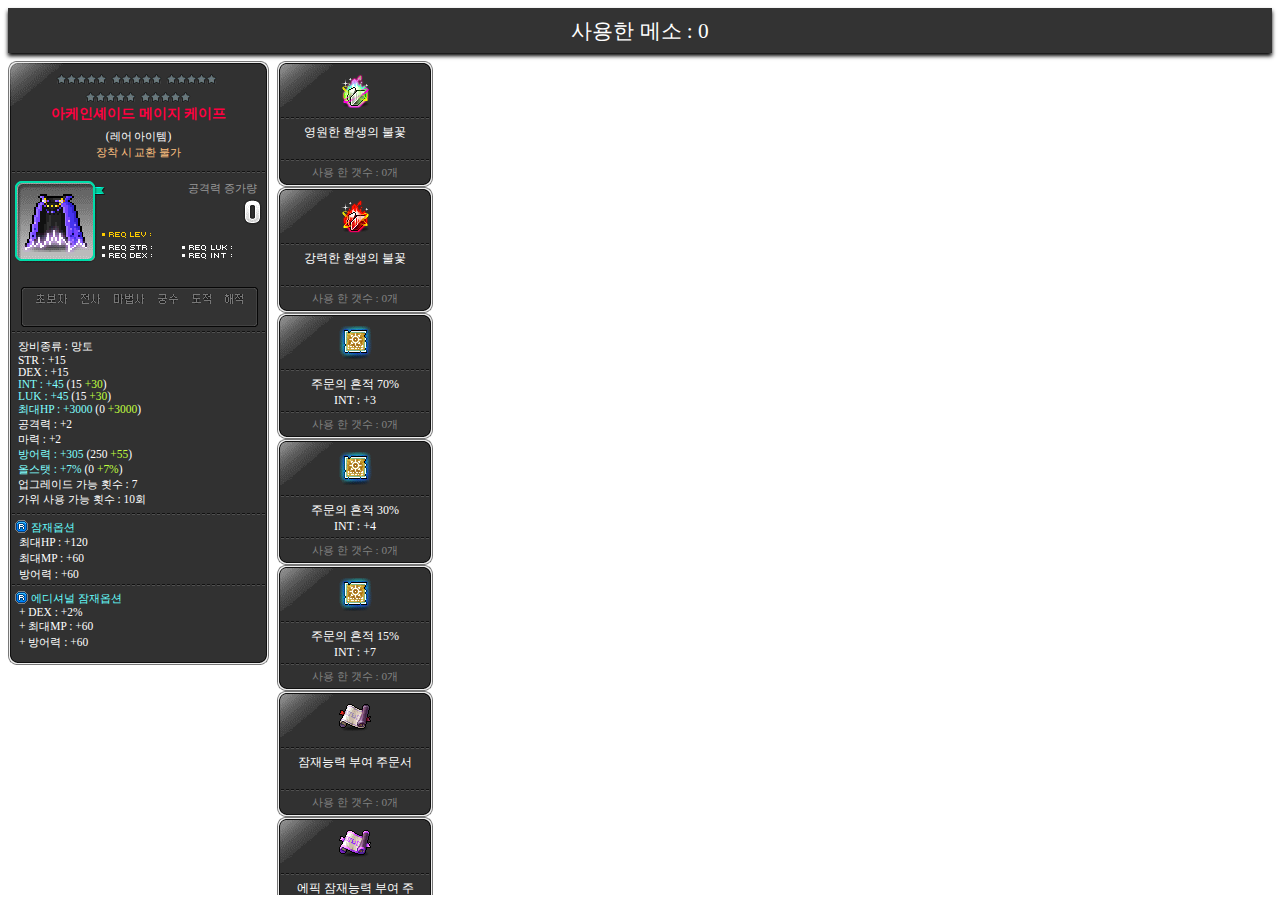
==== indexm.html @ 844f5c89 "Add files via upload" ====
﻿<!DOCTYPE html>

<html lang="ko" xmlns="http://www.w3.org/1999/xhtml">
<head>
    <meta name="viewport" content="width=device-width,initial-scale=0.75,minimum-scale=0.75,maximum-scale=0.75,user-scalable=no">
    <meta charset="utf-8" />
    <link rel="stylesheet" type="text/css" href="s.css" />
    <script type="text/javascript" src="chuop.js"></script>
    <script type="text/javascript" src="star.js"></script>
    <script type="text/javascript" src="inventory.js"></script>
    <script type="text/javascript" src="poten.js"></script>
    <title>메이플스토리 환생의 불꽃 시뮬레이터</title>
</head>
<body style="padding: 0px; margin: 8px;" onload="setchu(0); cube('수큐'); cube('에큐');">
    <div id="minfo_text" name="info">반갑습니다 아이템 강화 시뮬레이션입니다.</div>

    <div id="miteminfoUI" style="left: 8px; top: 40px;">
        <div id="itembackground">
            <div id="itembacktopleft"></div>
        </div>
        <div id="itembacktop"></div>
        <div id="itemnormalinfo">
            <div id="starforce">
                <div id="star1">
                    <div id="star" name="stf"></div>
                    <div id="star" name="stf"></div>
                    <div id="star" name="stf"></div>
                    <div id="star" name="stf"></div>
                    <div id="star" name="stf"></div>

                    <div id="starblank"></div>

                    <div id="star" name="stf"></div>
                    <div id="star" name="stf"></div>
                    <div id="star" name="stf"></div>
                    <div id="star" name="stf"></div>
                    <div id="star" name="stf"></div>

                    <div id="starblank"></div>

                    <div id="star" name="stf"></div>
                    <div id="star" name="stf"></div>
                    <div id="star" name="stf"></div>
                    <div id="star" name="stf"></div>
                    <div id="star" name="stf"></div>
                </div>

                <div id="star2">
                    <div id="star" name="stf"></div>
                    <div id="star" name="stf"></div>
                    <div id="star" name="stf"></div>
                    <div id="star" name="stf"></div>
                    <div id="star" name="stf"></div>

                    <div id="starblank"></div>

                    <div id="star" name="stf"></div>
                    <div id="star" name="stf"></div>
                    <div id="star" name="stf"></div>
                    <div id="star" name="stf"></div>
                    <div id="star" name="stf"></div>
                </div>
            </div>
            <div id="itemsoulname" hidden>위대한 진 힐라의</div>
            <div id="itemname" class="lv6">아케인셰이드 메이지 케이프</div>
            <div id="itemclass">(레전드리 아이템)</div>
            <div id="itemtrade">장착 시 교환 불가</div>
        </div>
        <div id="dotline"></div>
        <div id="iteminfo">
            <div id="iconlayout">
                <div id="itemicon">
                    <div id="itemclassb">
                        <div id="itemcode">
                            <img src="img/ItemList/01102941.png" width="70" style="margin-top: 13px;margin-left: 6px;">
                        </div>
                    </div>
                </div>
            </div>
            <div id="itemaddpowertext">공격력 증가량</div>
            <div id="addpower">
                <div id="add0"></div>
            </div>
            <div id="reqlevel">
                <div id="reqlevelimg"></div>
            </div>
            <div id="reqstat">
                <div id="reqSTRimg"></div>
                <div id="reqLUKimg"></div>
                <div id="reqDEXimg"></div>
                <div id="reqINTimg"></div>
            </div>
            <div id="itemabil">
            </div>
            <div id="itemjob">
                <div id="Jobbg">
                    <div id="ijob" class="j00"></div>
                    <div id="ijob" class="j10"></div>
                    <div id="ijob" class="j20"></div>
                    <div id="ijob" class="j31"></div>
                    <div id="ijob" class="j40"></div>
                    <div id="ijob" class="j50"></div>
                </div>
            </div>
        </div>
        <div id="dotline"></div>
        <div id="itemoption">
            <div id="itemoptiondetail" name="ioption">장비종류 : 망토</div>
            <div id="itemoptiondetail" name="ioption" hidden>공격속도 : 보통</div>
            <div id="itemoptiondetail" name="ioption"><font id="upop">STR : +118</font> (0 <font id="upop">+118</font>)</div>
            <div id="itemoptiondetail" name="ioption"><font id="upop">DEX : +118</font> (0 <font id="upop">+118</font>)</div>
            <div id="itemoptiondetail" name="ioption"><font id="upop">INT : +308</font> (150 <font id="upop">+158</font>)</div>
            <div id="itemoptiondetail" name="ioption"><font id="upop">LUK : +308</font> (150 <font id="upop">+158</font>)</div>
            <div id="itemoptiondetail" name="ioption"><font id="upop">최대 HP : +255</font> (0 <font id="upop">+255</font>)</div>
            <div id="itemoptiondetail" name="ioption"><font id="upop">최대 MP : +255</font> (0 <font id="upop">+255</font>)</div>
            <div id="itemoptiondetail" name="ioption" hidden>최대 HP : +0%</div>
            <div id="itemoptiondetail" name="ioption" hidden>최대 MP : +0%</div>
            <div id="itemoptiondetail" name="ioption">공격력 : +299</div>
            <div id="itemoptiondetail" name="ioption"><font id="upop">마력 : +1155</font> (482 <font id="addop">+298</font> <font id="upop">+375</font>)</div>
            <div id="itemoptiondetail" name="ioption" hidden>방어력 : +100 (0 +100)</div>
            <div id="itemoptiondetail" name="ioption" hidden>이동속도 : +100 (0 +100)</div>
            <div id="itemoptiondetail" name="ioption" hidden>점프력 : +100 (0 +100)</div>
            <div id="itemoptiondetail" name="ioption"><font id="upop">보스 몬스터 공격 시 데미지 +42%</font> (30% <font id="addop">+12%</font>)</div>
            <div id="itemoptiondetail" name="ioption">몬스터 방어율 무시 : +20%</div>
            <div id="itemoptiondetail" name="ioption"><font id="upop">데미지 : +6%</font> (0% <font id="addop">+6%</font>)</div>
            <div id="itemoptiondetail" name="ioption"><font id="upop">올스탯 : +7%</font> (0% <font id="addop">+7%</font>)</div>
            <div id="itemoptiondetail" name="ioption" hidden>착용 레벨 감소 : -100</div>
            <div id="itemoptiondetail" name="ioption">업그레이드 가능 횟수 : 7</div>
            <div id="itemoptiondetail" name="ioption">가위 사용 가능 횟수 : 10회</div>
            <div id="itemoptiondetail" name="ioption" hidden>황금망치 제련 적용</div>
            <div id="itemoptiondetail" name="ioption" hidden>22성 강화 적용 (최대 25성)</div>
            <div id="itemoptiondetail" name="ioption" hidden>강화 불가</div>
        </div>
        <div name="optionline" style="display: block;">
            <div id="dotline"></div>
            <div id="potential" style="width:254px;">
                <div id="potendata" style="margin-left:0px;"><div id="potenlevel" class="l" name="plevel">잠재옵션</div></div>
                <div id="potendata" name="uppoten">올스탯 : +9%</div>
                <div id="potendata" name="uppoten">올스탯 : +6%</div>
                <div id="potendata" name="uppoten">올스탯 : +6%</div>
            </div>
        </div>
        <div name="optionline" style="display: block;">
            <div id="dotline"></div>
            <div id="potential" style="width:254px;">
                <div id="potendata" style="margin-left:0px;"><div id="potenlevel" class="l" name="plevel">에디셔널 잠재옵션</div></div>
                <div id="potendata" name="downpoten">+ 올스탯 : +5%</div>
                <div id="potendata" name="downpoten">+ 올스탯 : +4%</div>
                <div id="potendata" name="downpoten">+ 올스탯 : +4%</div>
            </div>
        </div>
        <div name="optionline" style="display: none;">
            <div id="dotline"></div>
            <div id="itemsoul">
                <div id="isoul" class="name">위대한 진 힐라의 소울 적용</div>
                <div id="isoul" class="charge">소울 충전량 1000/1000 (공:+20,마:+20)</div>
                <div id="isoul" class="pasv">크리티컬 확률 : +12%</div>
                <div id="isoul" class="skill">소울 충전 시 '영혼 찢기' 사용 가능</div>
            </div>
        </div>
        <div name="optionline" style="display: none;">
            <div id="dotline"></div>
            <div id="itemdefault">
                <div id="dft" class="lucky">3개 이상 착용하고 있는 모든 세트 아이템에 포함되는 럭키 아이템!</div>
            </div>
        </div>
        <div id="itembackbottom"></div>
    </div>

    <div id="cosumlist">
        <div id="cosum_button" onclick="setchu(0); cosumcount(0);">
            <div id="cosumicon"><img src="img/ItemList/cosum/영환불.png" /></div>
            <div id="cosumname">영원한 환생의 불꽃</div>
            <div id="cosumuse" name="usecount">사용 한 갯수 : 0개</div>
        </div>
        <div id="cosum_button" onclick="setchu(1); cosumcount(1);">
            <div id="cosumicon"><img src="img/ItemList/cosum/강환불.png" /></div>
            <div id="cosumname">강력한 환생의 불꽃</div>
            <div id="cosumuse" name="usecount">사용 한 갯수 : 0개</div>
        </div>
        <div id="cosum_button" onclick="upg(200, 0, true, '주흔70', 480 * 2000); cosumcount(2);">
            <div id="cosumicon"><img src="img/ItemList/cosum/주흔.png" /></div>
            <div id="cosumname">주문의 흔적 70%<br />INT : +3</div>
            <div id="cosumuse" name="usecount">사용 한 갯수 : 0개</div>
        </div>
        <div id="cosum_button" onclick="upg(200, 0, true, '주흔30', 480 * 2000); cosumcount(3);">
            <div id="cosumicon"><img src="img/ItemList/cosum/주흔.png" /></div>
            <div id="cosumname">주문의 흔적 30%<br />INT : +4</div>
            <div id="cosumuse" name="usecount">사용 한 갯수 : 0개</div>
        </div>
        <div id="cosum_button" onclick="upg(200, 0, true, '주흔15', 480 * 2000); cosumcount(4);">
            <div id="cosumicon"><img src="img/ItemList/cosum/주흔.png" /></div>
            <div id="cosumname">주문의 흔적 15%<br />INT : +7</div>
            <div id="cosumuse" name="usecount">사용 한 갯수 : 0개</div>
        </div>

        <div id="cosum_button" onclick="upg(200, 0, false, '잠재', 80000); cosumcount(5);">
            <div id="cosumicon"><img src="img/ItemList/cosum/잠재.png" /></div>
            <div id="cosumname">잠재능력 부여 주문서</div>
            <div id="cosumuse" name="usecount">사용 한 갯수 : 0개</div>
        </div>
        <div id="cosum_button" onclick="upg(200, 0, false, '에잠', 12000000); cosumcount(6);">
            <div id="cosumicon"><img src="img/ItemList/cosum/에잠.png" /></div>
            <div id="cosumname">에픽 잠재능력 부여 주문서 50%</div>
            <div id="cosumuse" name="usecount">사용 한 갯수 : 0개</div>
        </div>
        <div id="cosum_button" onclick="upg(200, 0, false, '유잠', 350000000); cosumcount(7);">
            <div id="cosumicon"><img src="img/ItemList/cosum/유잠.png" /></div>
            <div id="cosumname">유니크 잠재능력 부여 주문서</div>
            <div id="cosumuse" name="usecount">사용 한 갯수 : 0개</div>
        </div>
        <div id="cosum_button" onclick="upg(200, 0, false, '에디잠', 6000000); cosumcount(8);">
            <div id="cosumicon"><img src="img/ItemList/cosum/에디잠재.png" /></div>
            <div id="cosumname">에디셔널 잠재능력 부여 주문서 50%</div>
            <div id="cosumuse" name="usecount">사용 한 갯수 : 0개</div>
        </div>
        <div id="cosum_button" onclick="upg(200, 0, false, '에디에잠', 350000000); cosumcount(9);">
            <div id="cosumicon"><img src="img/ItemList/cosum/에디에잠.png" /></div>
            <div id="cosumname">에픽 에디셔널 잠재능력 부여 주문서 30%</div>
            <div id="cosumuse" name="usecount">사용 한 갯수 : 0개</div>
        </div>

        <div id="cosum_button" onclick="cube('수큐'); cosumcount(10);">
            <div id="cosumicon"><img src="img/ItemList/cosum/수큐.png" /></div>
            <div id="cosumname">수상한 큐브</div>
            <div id="cosumuse" name="usecount">사용 한 갯수 : 0개</div>
        </div>
        <div id="cosum_button" onclick="cube('레큐'); cosumcount(11);">
            <div id="cosumicon"><img src="img/ItemList/cosum/레드큐브.png" /></div>
            <div id="cosumname">레드 큐브</div>
            <div id="cosumuse" name="usecount">사용 한 갯수 : 0개</div>
        </div>
        <div id="cosum_button" onclick="cube('블큐'); cosumcount(12);">
            <div id="cosumicon"><img src="img/ItemList/cosum/블랙큐브.png" /></div>
            <div id="cosumname">블랙 큐브</div>
            <div id="cosumuse" name="usecount">사용 한 갯수 : 0개</div>
        </div>
        <div id="cosum_button" onclick="cube('수에큐'); cosumcount(13);">
            <div id="cosumicon"><img src="img/ItemList/cosum/수에큐.png" /></div>
            <div id="cosumname">수상한 에디셔널 큐브</div>
            <div id="cosumuse" name="usecount">사용 한 갯수 : 0개</div>
        </div>
        <div id="cosum_button" onclick="cube('에큐'); cosumcount(14);">
            <div id="cosumicon"><img src="img/ItemList/cosum/에디큐브.png" /></div>
            <div id="cosumname">에디셔널 큐브</div>
            <div id="cosumuse" name="usecount">사용 한 갯수 : 0개</div>
        </div>

        <div id="cosum_button" onclick="upg(200, 0, false, '이노', 12000000); cosumcount(15);">
            <div id="cosumicon"><img src="img/ItemList/cosum/이노.png" /></div>
            <div id="cosumname">이노센트 주문서 50%</div>
            <div id="cosumuse" name="usecount">사용 한 갯수 : 0개</div>
        </div>
        <div id="cosum_button" onclick="upg(200, 0, false, '순백', 4500000); cosumcount(16);">
            <div id="cosumicon"><img src="img/ItemList/cosum/순백.png" /></div>
            <div id="cosumname">순백의 주문서 10%</div>
            <div id="cosumuse" name="usecount">사용 한 갯수 : 0개</div>
        </div>
        <div id="cosum_button" onclick="upg(200, 0, true, '놀긍혼', 25000000); cosumcount(17);">
            <div id="cosumicon"><img src="img/ItemList/cosum/놀긍혼.png" /></div>
            <div id="cosumname">놀라운 긍정의 혼돈의 주문서 60%</div>
            <div id="cosumuse" name="usecount">사용 한 갯수 : 0개</div>
        </div>
        <div id="cosum_button" onclick="upg(200, 0, false, '황망', 3000000); cosumcount(18);">
            <div id="cosumicon"><img src="img/ItemList/cosum/황망.png" /></div>
            <div id="cosumname">황금 망치 50%</div>
            <div id="cosumuse" name="usecount">사용 한 갯수 : 0개</div>
        </div>
        <div id="cosum_button" onclick="starforce(0); cosumcount(19);">
            <div id="cosumicon"><img src="img/ItemList/cosum/강화권.png" /></div>
            <div id="cosumname">15성 강화권</div>
            <div id="cosumuse" name="usecount">사용 한 갯수 : 0개</div>
        </div>

        <div id="cosum_button" onclick="cash('리턴'); cosumcount(20);">
            <div id="cosumicon"><img src="img/ItemList/cosum/리턴.png" /></div>
            <div id="cosumname">리턴 스크롤</div>
            <div id="cosumuse" name="usecount">사용 한 갯수 : 0개</div>
        </div>
        <div id="cosum_button" onclick=" cosumcount(21);">
            <div id="cosumicon"><img src="img/ItemList/cosum/프텍.png" /></div>
            <div id="cosumname">프로텍트 실드</div>
            <div id="cosumuse" name="usecount">사용 한 갯수 : 0개</div>
        </div>
        <div id="cosum_button" onclick=" cosumcount(22);">
            <div id="cosumicon"><img src="img/ItemList/cosum/리커.png" /></div>
            <div id="cosumname">리커버리 실드</div>
            <div id="cosumuse" name="usecount">사용 한 갯수 : 0개</div>
        </div>
    </div>
</body>
</html>
---- s.css ----
﻿div {
    font-family: '돋움',Dotum;
}

    div#miteminfoUI {
        float: left;
    }
    div#cosumlist {
        padding-left: 8px;
        float: left;
        overflow: hidden;
        overflow-y: scroll;
        max-height: 834px;
    }
    div#minfo_text {
        width: 100%;
        font-size: 16pt;
        text-align: center;
        background: rgba(0,0,0,0.8);
        color: white;
        padding: 8px 0px;
        margin: 8px 0px;
        box-shadow: 0px 3px 4px black;
    }


div#cosum_button {
    background: url(img/ItemList/cosum/item_back.png) no-repeat;
    width: 156px;
    height: 126px;
    text-align: center;
    font-size: 9pt;
    color: white;
    cursor: pointer;
    overflow: hidden;
}
div#cosumicon {
    height: 34px;
    padding-top: 13px;
}
div#cosumname {
    padding: 16px;
    height: 25px;
}
div#cosumuse {
    font-size: 8.5pt;
    color: rgba(255,255,255,0.4);
}

div#itembackground {
    height: 0px;
}

div#itembacktopleft {
    position: absolute;
    margin-top: 2px;
    margin-left: 2px;
    background: url(img/Item/Frame/cover.png);
    width: 53px;
    height: 43px;
}

div#itembacktop {
    background: url(img/Item/Frame/top.png);
    width: 261px;
    height: 13px;
}

div#itembackbottom {
    background: url(img/Item/Frame/bottom.png);
    width: 261px;
    height: 13px;
}

div#iconlayout {
    float: left;
    width: 82px;
    height: 82px;
    margin-left: 7px;
}

div#itemicon {
    width: 82px;
    height: 82px;
    background: url(img/Item/ItemIcon/base.png);
}

div#itemclassb {
    background: url(img/Item/ItemIcon/4.png);
    width: 90px;
    height: 80px;
}

div#itemnormalinfo, div#iteminfo, div#potential, div#itemoption, div#itemsoul, div#itemdefault {
    background: url(img/Item/Frame/line.png);
    width: 261px;
}

div#itemnormalinfo, div#iteminfo, div#itemoption {
    min-height: 40px;
}

div#potential {
    font-size: 8.6pt;
    color: white;
    padding-top: 4px;
    padding-left: 7px;
    padding-bottom: 2px;
}

div#potendata {
    margin-top: 1px;
    margin-left: 4px;
}

div#iteminfo {
    height: 150px;
    padding-top: 8px;
}

div#starforce {
    margin-top: 0px;
}

div#star {
    float: left;
    background: url('img/Item/Star/Star0.png');
    width: 11px;
    height: 10px;
    margin-left: -1px;
}

div#stary {
    float: left;
    background: url('img/Item/Star/Star.png');
    width: 11px;
    height: 10px;
    margin-left: -1px;
}

div#starb {
    float: left;
    background: url('img/Item/Star/Star1.png');
    width: 11px;
    height: 10px;
    margin-left: -1px;
}

div#starblank {
    float: left;
    width: 5px;
    height: 10px;
}

div#star1 {
    height: 10px;
}

div#star2 {
    padding-top: 8px;
    height: 10px;
}

div#star1 {
    margin-left: 49px;
    width: 163px;
}

div#star2 {
    margin-left: 78px;
    width: 107px;
}

div#itemsoulname {
    font-size: 10.5pt;
    margin-top: 8px;
    width: 261px;
    text-align: center;
    font-weight: bold;
    color: rgb(192,255,64);
}

div#itemname {
    font-size: 10.5pt;
    margin-top: 3px;
    width: 261px;
    text-align: center;
    font-weight: bold;
    color: rgb(255,255,255);
}

div#itemclass {
    margin-top: 6px;
    width: 261px;
    text-align: center;
    font-size: 8.6pt;
    color: rgb(255,255,255);
}

div#itemtrade {
    margin-top: 1px;
    width: 261px;
    text-align: center;
    font-size: 8.6pt;
    color: rgb(255,192,128);
    padding-bottom: 11px;
}

div#itemname.normal {
    color: rgb(255,255,255);
}

div#itemname.lv0 {
    color: rgb(192,192,192);
}

div#itemname.lv1 {
    color: rgb(255,128,64);
}

div#itemname.lv2 {
    color: rgb(64,192,255);
}

div#itemname.lv3 {
    color: rgb(128,0,192);
}

div#itemname.lv4 {
    color: rgb(255,255,0);
}

div#itemname.lv5 {
    color: rgb(192,255,64);
}

div#itemname.lv6 {
    color: rgb(255,0,64);
}

div#dotline {
    background: url(img/Item/Frame/dotline.png);
    width: 261px;
    height: 2px;
}

div#addpower {
    float: left;
    width: 166px;
    margin-right: 3px;
    padding-top: 3px;
}

div#itemaddpowertext {
    float: left;
    width: 160px;
    font-size: 8.6pt;
    color: rgb(153,153,153);
    text-align: right;
    margin-right: 12px;
}

div#addp {
    float: right;
    background: url(img/Item/Summary/incline/plus.png);
    width: 18px;
    height: 18px;
    margin-top: 4px;
    margin-right: 1px;
}

div#add0 {
    float: right;
    background: url(img/Item/Summary/incline/0.png);
    width: 19px;
    height: 26px;
    margin-right: 1px;
}

div#add1 {
    float: right;
    background: url(img/Item/Summary/incline/1.png);
    width: 14px;
    height: 26px;
    margin-right: 1px;
}

div#add2 {
    float: right;
    background: url(img/Item/Summary/incline/2.png);
    width: 18px;
    height: 26px;
    margin-right: 1px;
}

div#add3 {
    float: right;
    background: url(img/Item/Summary/incline/3.png);
    width: 17px;
    height: 26px;
    margin-right: 1px;
}

div#add4 {
    float: right;
    background: url(img/Item/Summary/incline/4.png);
    width: 20px;
    height: 26px;
    margin-right: 1px;
}

div#add5 {
    float: right;
    background: url(img/Item/Summary/incline/5.png);
    width: 17px;
    height: 26px;
    margin-right: 1px;
}

div#add6 {
    float: right;
    background: url(img/Item/Summary/incline/6.png);
    width: 18px;
    height: 26px;
    margin-right: 1px;
}

div#add7 {
    float: right;
    background: url(img/Item/Summary/incline/7.png);
    width: 18px;
    height: 26px;
    margin-right: 1px;
}

div#add8 {
    float: right;
    background: url(img/Item/Summary/incline/8.png);
    width: 19px;
    height: 26px;
    margin-right: 1px;
}

div#add9 {
    float: right;
    background: url(img/Item/Summary/incline/9.png);
    width: 19px;
    height: 26px;
    margin-right: 1px;
}

div#reqlevel {
    float: left;
    padding-top: 7px;
    width: 172px;
}

div#reqlevelimg {
    background: url(img/Item/Equip/Can/reqLEV.png);
    width: 49px;
    height: 6px;
    margin-left: 5px;
}

img {
image-rendering: pixelated;
}

div#potenlevel {
float: left;
margin-right: 5px;
width: 236px;
height: 13px;
padding-left: 16px;
padding-bottom: 2px
}

div#potenlevel.r {
    background: url('img/Item/Potential/1.png') no-repeat;
    color: rgb(102,255,255);
}

div#potenlevel.e {
    background: url('img/Item/Potential/2.png') no-repeat;
    color: rgb(153,102,255);
}

div#potenlevel.u {
    background: url('img/Item/Potential/3.png') no-repeat;
    color: rgb(255,204,0);
}

div#potenlevel.l {
    background: url('img/Item/Potential/4.png') no-repeat;
    color: rgb(204,255,0);
}

div#potenlevel.g {
    background: url('img/Item/Potential/5.png') no-repeat;
    color: rgb(224,224,224);
}

div#itemoption {
padding: 6px 0px;
}

div#itemoptiondetail {
font-size: 8.6pt;
margin-left: 10px;
color: white;
}

div#reqstat {
float: left;
padding-top: 7px;
width: 172px;
}

div#reqSTRimg {
float: left;
background: url(img/Item/Equip/Can/reqSTR.png) no-repeat;
width: 21px;
height: 6px;
padding-left: 54px;
margin-left: 5px;
margin-bottom: 2px;
}

div#reqLUKimg {
float: left;
background: url(img/Item/Equip/Can/reqLUK.png) no-repeat;
width: 21px;
height: 6px;
padding-left: 54px;
margin-left: 5px;
margin-bottom: 2px;
}

div#reqDEXimg {
float: left;
background: url(img/Item/Equip/Can/reqDEX.png) no-repeat;
width: 21px;
height: 6px;
padding-left: 54px;
margin-left: 5px;
}

div#reqINTimg {
float: left;
background: url(img/Item/Equip/Can/reqINT.png) no-repeat;
width: 21px;
height: 6px;
padding-left: 54px;
margin-left: 5px;
}


font#addop {
color: rgb(192,255,64);
}

font#upop {
color: rgb(128,255,255);
}

div#itemabil {
float: left;
margin-left: 13px;
margin-top: 4px;
width: 237px;
height: 16px;
}

div#itemjob {
float: left;
margin-left: 13px;
margin-top: 4px;
}

div#Jobbg {
background: url(img/Item/Job/expand.png);
width: 237px;
height: 40px;
}

div#itemsoul {
padding-left: 11px;
padding-top: 4px;
padding-bottom: 4px;
width: 250px;
}

div#isoul {
padding-top: 1.4px;
font-size: 9pt;
}

div#isoul.name {
    color: rgb(255, 255, 68);
}

div#isoul.charge {
    color: rgb(255, 255, 255);
}

div#isoul.pasv {
    color: rgb(255, 255, 255);
}

div#isoul.skill {
    color: rgb(255, 136, 17);
}

div#itemdefault {
    padding-left: 11px;
    width: 250px;
}

div#dft {
    font-size: 8.6pt;
}

div#dft.lucky {
    padding-top: 3px;
    color: rgb(255, 136, 17);
}
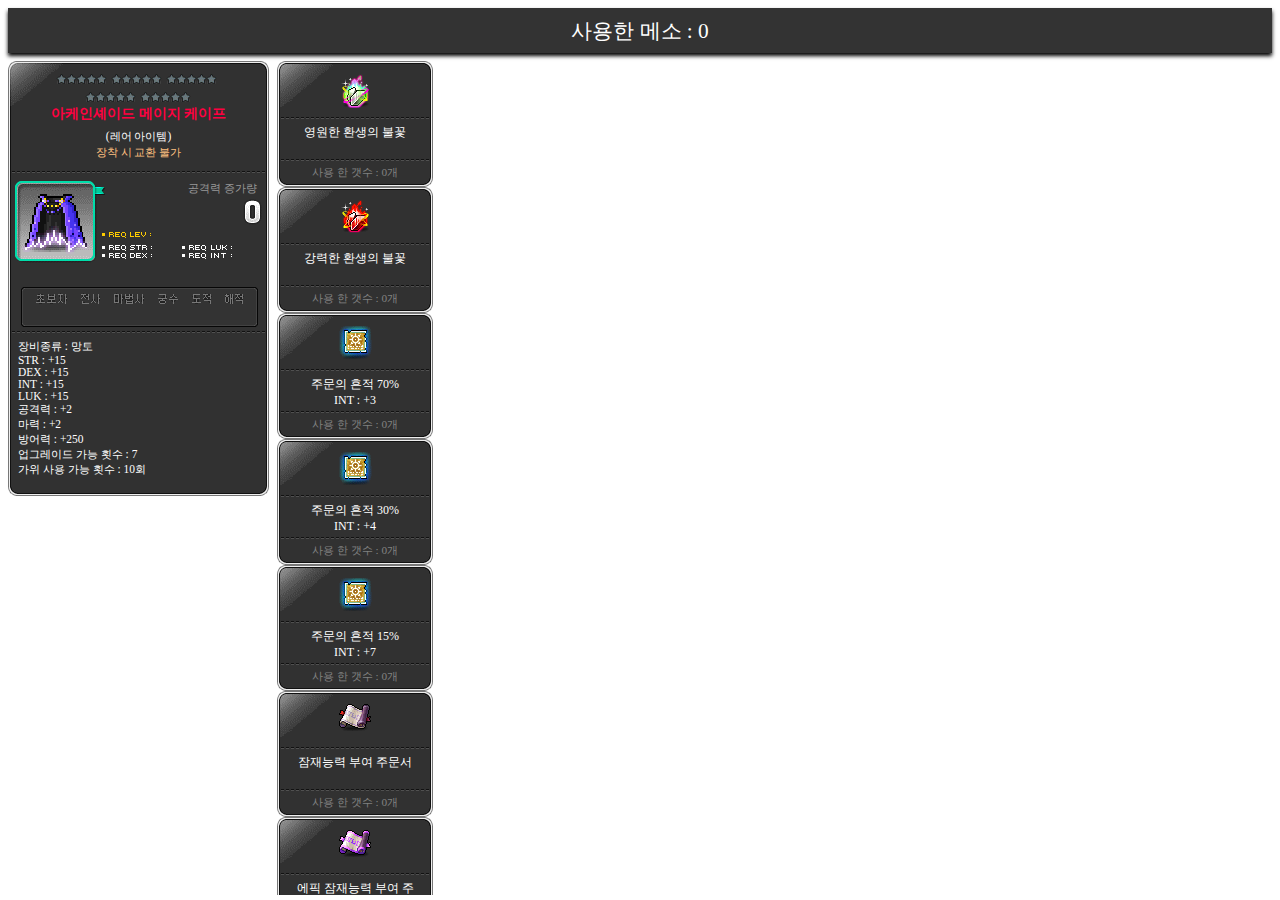
==== commit 399eeedf: "Add files via upload" ====
--- a/indexm.html
+++ b/indexm.html
@@ -11,7 +11,7 @@
     <script type="text/javascript" src="poten.js"></script>
     <title>메이플스토리 환생의 불꽃 시뮬레이터</title>
 </head>
-<body style="padding: 0px; margin: 8px;" onload="setchu(0); cube('수큐'); cube('에큐');">
+<body style="padding: 0px; margin: 8px;" onload="refresh();">
     <div id="minfo_text" name="info">반갑습니다 아이템 강화 시뮬레이션입니다.</div>
 
     <div id="miteminfoUI" style="left: 8px; top: 40px;">
@@ -178,45 +178,55 @@
             <div id="cosumname">강력한 환생의 불꽃</div>
             <div id="cosumuse" name="usecount">사용 한 갯수 : 0개</div>
         </div>
-        <div id="cosum_button" onclick="upg(200, 0, true, '주흔70', 480 * 2000); cosumcount(2);">
+        <div id="cosum_button" onclick="upg(true, '주흔70'); cosumcount(2);">
             <div id="cosumicon"><img src="img/ItemList/cosum/주흔.png" /></div>
             <div id="cosumname">주문의 흔적 70%<br />INT : +3</div>
             <div id="cosumuse" name="usecount">사용 한 갯수 : 0개</div>
         </div>
-        <div id="cosum_button" onclick="upg(200, 0, true, '주흔30', 480 * 2000); cosumcount(3);">
+        <div id="cosum_button" onclick="upg(true, '주흔30'); cosumcount(3);">
             <div id="cosumicon"><img src="img/ItemList/cosum/주흔.png" /></div>
             <div id="cosumname">주문의 흔적 30%<br />INT : +4</div>
             <div id="cosumuse" name="usecount">사용 한 갯수 : 0개</div>
         </div>
-        <div id="cosum_button" onclick="upg(200, 0, true, '주흔15', 480 * 2000); cosumcount(4);">
+        <div id="cosum_button" onclick="upg(true, '주흔15'); cosumcount(4);">
             <div id="cosumicon"><img src="img/ItemList/cosum/주흔.png" /></div>
             <div id="cosumname">주문의 흔적 15%<br />INT : +7</div>
             <div id="cosumuse" name="usecount">사용 한 갯수 : 0개</div>
         </div>
 
-        <div id="cosum_button" onclick="upg(200, 0, false, '잠재', 80000); cosumcount(5);">
+        <div id="cosum_button" onclick="upg(false, '잠재'); cosumcount(5);">
             <div id="cosumicon"><img src="img/ItemList/cosum/잠재.png" /></div>
             <div id="cosumname">잠재능력 부여 주문서</div>
             <div id="cosumuse" name="usecount">사용 한 갯수 : 0개</div>
         </div>
-        <div id="cosum_button" onclick="upg(200, 0, false, '에잠', 12000000); cosumcount(6);">
+        <div id="cosum_button" onclick="upg(false, '에잠'); cosumcount(6);">
             <div id="cosumicon"><img src="img/ItemList/cosum/에잠.png" /></div>
             <div id="cosumname">에픽 잠재능력 부여 주문서 50%</div>
             <div id="cosumuse" name="usecount">사용 한 갯수 : 0개</div>
         </div>
-        <div id="cosum_button" onclick="upg(200, 0, false, '유잠', 350000000); cosumcount(7);">
+        <div id="cosum_button" onclick="upg(false, '유잠'); cosumcount(7);">
             <div id="cosumicon"><img src="img/ItemList/cosum/유잠.png" /></div>
             <div id="cosumname">유니크 잠재능력 부여 주문서</div>
             <div id="cosumuse" name="usecount">사용 한 갯수 : 0개</div>
         </div>
-        <div id="cosum_button" onclick="upg(200, 0, false, '에디잠', 6000000); cosumcount(8);">
+        <div id="cosum_button" onclick="upg(false, '에디잠'); cosumcount(8);">
             <div id="cosumicon"><img src="img/ItemList/cosum/에디잠재.png" /></div>
             <div id="cosumname">에디셔널 잠재능력 부여 주문서 50%</div>
             <div id="cosumuse" name="usecount">사용 한 갯수 : 0개</div>
         </div>
-        <div id="cosum_button" onclick="upg(200, 0, false, '에디에잠', 350000000); cosumcount(9);">
+        <div id="cosum_button" onclick="upg(false, '에디에잠'); cosumcount(9);">
             <div id="cosumicon"><img src="img/ItemList/cosum/에디에잠.png" /></div>
             <div id="cosumname">에픽 에디셔널 잠재능력 부여 주문서 30%</div>
+            <div id="cosumuse" name="usecount">사용 한 갯수 : 0개</div>
+        </div>
+        <div id="cosum_button" onclick="upg(false, '금각'); cosumcount(18);">
+            <div id="cosumicon"><img src="img/ItemList/cosum/금각.png" /></div>
+            <div id="cosumname">금빛 각인의 인장</div>
+            <div id="cosumuse" name="usecount">사용 한 갯수 : 0개</div>
+        </div>
+        <div id="cosum_button" onclick="upg(false, '에디금각'); cosumcount(19);">
+            <div id="cosumicon"><img src="img/ItemList/cosum/에디금각.png" /></div>
+            <div id="cosumname">금빛  에디셔널 각인의 인장</div>
             <div id="cosumuse" name="usecount">사용 한 갯수 : 0개</div>
         </div>
 
@@ -246,22 +256,22 @@
             <div id="cosumuse" name="usecount">사용 한 갯수 : 0개</div>
         </div>
 
-        <div id="cosum_button" onclick="upg(200, 0, false, '이노', 12000000); cosumcount(15);">
+        <div id="cosum_button" onclick="upg(false, '이노'); cosumcount(15);">
             <div id="cosumicon"><img src="img/ItemList/cosum/이노.png" /></div>
             <div id="cosumname">이노센트 주문서 50%</div>
             <div id="cosumuse" name="usecount">사용 한 갯수 : 0개</div>
         </div>
-        <div id="cosum_button" onclick="upg(200, 0, false, '순백', 4500000); cosumcount(16);">
+        <div id="cosum_button" onclick="upg(false, '순백'); cosumcount(16);">
             <div id="cosumicon"><img src="img/ItemList/cosum/순백.png" /></div>
             <div id="cosumname">순백의 주문서 10%</div>
             <div id="cosumuse" name="usecount">사용 한 갯수 : 0개</div>
         </div>
-        <div id="cosum_button" onclick="upg(200, 0, true, '놀긍혼', 25000000); cosumcount(17);">
+        <div id="cosum_button" onclick="upg(true, '놀긍혼'); cosumcount(17);">
             <div id="cosumicon"><img src="img/ItemList/cosum/놀긍혼.png" /></div>
             <div id="cosumname">놀라운 긍정의 혼돈의 주문서 60%</div>
             <div id="cosumuse" name="usecount">사용 한 갯수 : 0개</div>
         </div>
-        <div id="cosum_button" onclick="upg(200, 0, false, '황망', 3000000); cosumcount(18);">
+        <div id="cosum_button" onclick="upg(false, '황망'); cosumcount(18);">
             <div id="cosumicon"><img src="img/ItemList/cosum/황망.png" /></div>
             <div id="cosumname">황금 망치 50%</div>
             <div id="cosumuse" name="usecount">사용 한 갯수 : 0개</div>
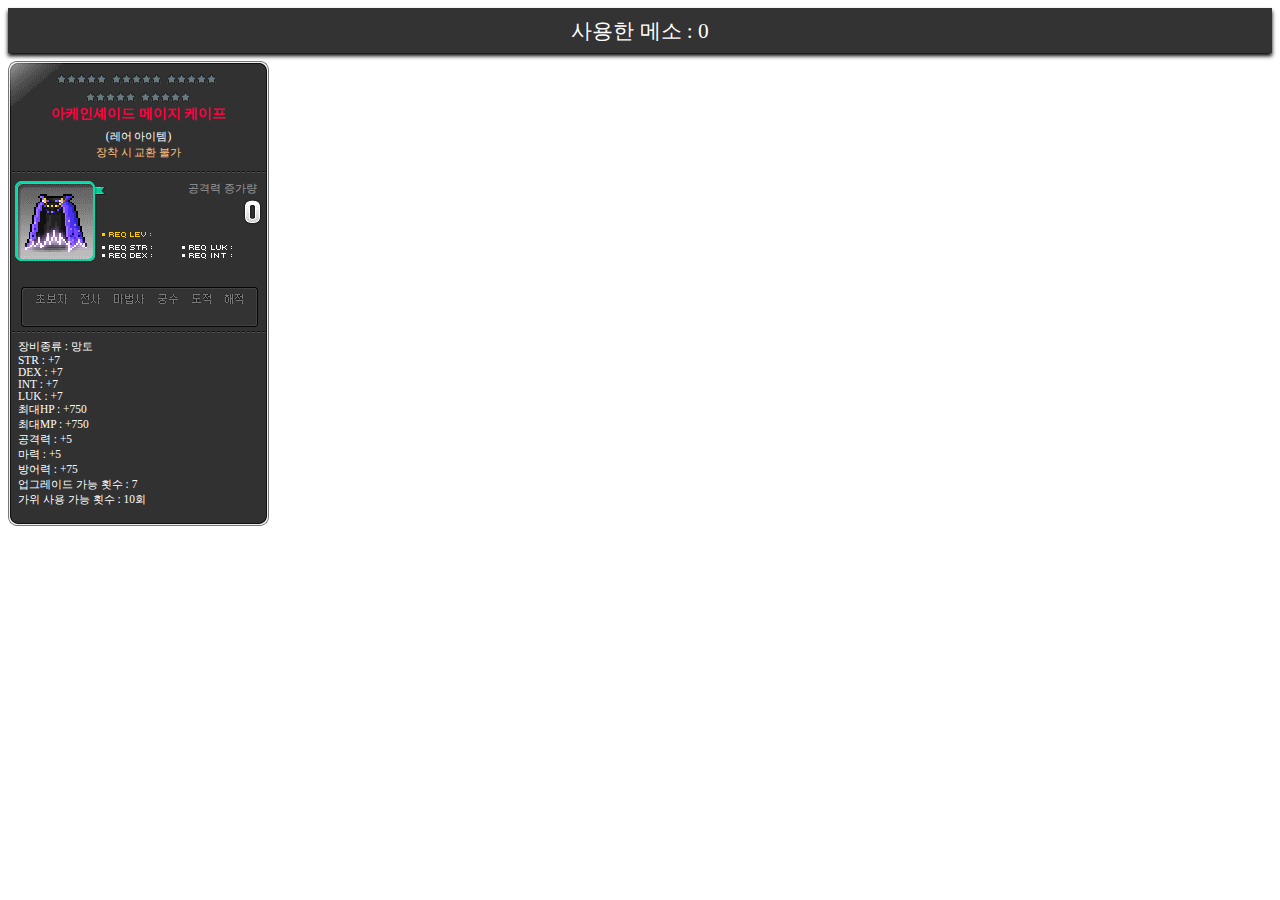
==== commit 55ae9bf7: "Add files via upload" ====
--- a/indexm.html
+++ b/indexm.html
@@ -4,14 +4,14 @@
 <head>
     <meta name="viewport" content="width=device-width,initial-scale=0.75,minimum-scale=0.75,maximum-scale=0.75,user-scalable=no">
     <meta charset="utf-8" />
-    <link rel="stylesheet" type="text/css" href="s.css" />
+    <link rel="stylesheet" type="text/css" href="sm.css" />
     <script type="text/javascript" src="chuop.js"></script>
     <script type="text/javascript" src="star.js"></script>
     <script type="text/javascript" src="inventory.js"></script>
     <script type="text/javascript" src="poten.js"></script>
     <title>메이플스토리 환생의 불꽃 시뮬레이터</title>
 </head>
-<body style="padding: 0px; margin: 8px;" onload="refresh();">
+<body style="padding: 0px; margin: 8px;" onload="setmobile(true); refresh();">
     <div id="minfo_text" name="info">반갑습니다 아이템 강화 시뮬레이션입니다.</div>
 
     <div id="miteminfoUI" style="left: 8px; top: 40px;">
@@ -131,7 +131,7 @@
             <div id="itemoptiondetail" name="ioption" hidden>22성 강화 적용 (최대 25성)</div>
             <div id="itemoptiondetail" name="ioption" hidden>강화 불가</div>
         </div>
-        <div name="optionline" style="display: block;">
+        <div name="optionline" style="display: none;">
             <div id="dotline"></div>
             <div id="potential" style="width:254px;">
                 <div id="potendata" style="margin-left:0px;"><div id="potenlevel" class="l" name="plevel">잠재옵션</div></div>
@@ -140,7 +140,7 @@
                 <div id="potendata" name="uppoten">올스탯 : +6%</div>
             </div>
         </div>
-        <div name="optionline" style="display: block;">
+        <div name="optionline" style="display: none;">
             <div id="dotline"></div>
             <div id="potential" style="width:254px;">
                 <div id="potendata" style="margin-left:0px;"><div id="potenlevel" class="l" name="plevel">에디셔널 잠재옵션</div></div>
@@ -168,134 +168,580 @@
     </div>
 
     <div id="cosumlist">
-        <div id="cosum_button" onclick="setchu(0); cosumcount(0);">
-            <div id="cosumicon"><img src="img/ItemList/cosum/영환불.png" /></div>
-            <div id="cosumname">영원한 환생의 불꽃</div>
-            <div id="cosumuse" name="usecount">사용 한 갯수 : 0개</div>
-        </div>
-        <div id="cosum_button" onclick="setchu(1); cosumcount(1);">
-            <div id="cosumicon"><img src="img/ItemList/cosum/강환불.png" /></div>
-            <div id="cosumname">강력한 환생의 불꽃</div>
-            <div id="cosumuse" name="usecount">사용 한 갯수 : 0개</div>
-        </div>
-        <div id="cosum_button" onclick="upg(true, '주흔70'); cosumcount(2);">
-            <div id="cosumicon"><img src="img/ItemList/cosum/주흔.png" /></div>
-            <div id="cosumname">주문의 흔적 70%<br />INT : +3</div>
-            <div id="cosumuse" name="usecount">사용 한 갯수 : 0개</div>
-        </div>
-        <div id="cosum_button" onclick="upg(true, '주흔30'); cosumcount(3);">
-            <div id="cosumicon"><img src="img/ItemList/cosum/주흔.png" /></div>
-            <div id="cosumname">주문의 흔적 30%<br />INT : +4</div>
-            <div id="cosumuse" name="usecount">사용 한 갯수 : 0개</div>
-        </div>
-        <div id="cosum_button" onclick="upg(true, '주흔15'); cosumcount(4);">
-            <div id="cosumicon"><img src="img/ItemList/cosum/주흔.png" /></div>
-            <div id="cosumname">주문의 흔적 15%<br />INT : +7</div>
-            <div id="cosumuse" name="usecount">사용 한 갯수 : 0개</div>
-        </div>
-
-        <div id="cosum_button" onclick="upg(false, '잠재'); cosumcount(5);">
-            <div id="cosumicon"><img src="img/ItemList/cosum/잠재.png" /></div>
-            <div id="cosumname">잠재능력 부여 주문서</div>
-            <div id="cosumuse" name="usecount">사용 한 갯수 : 0개</div>
-        </div>
-        <div id="cosum_button" onclick="upg(false, '에잠'); cosumcount(6);">
-            <div id="cosumicon"><img src="img/ItemList/cosum/에잠.png" /></div>
-            <div id="cosumname">에픽 잠재능력 부여 주문서 50%</div>
-            <div id="cosumuse" name="usecount">사용 한 갯수 : 0개</div>
-        </div>
-        <div id="cosum_button" onclick="upg(false, '유잠'); cosumcount(7);">
-            <div id="cosumicon"><img src="img/ItemList/cosum/유잠.png" /></div>
-            <div id="cosumname">유니크 잠재능력 부여 주문서</div>
-            <div id="cosumuse" name="usecount">사용 한 갯수 : 0개</div>
-        </div>
-        <div id="cosum_button" onclick="upg(false, '에디잠'); cosumcount(8);">
-            <div id="cosumicon"><img src="img/ItemList/cosum/에디잠재.png" /></div>
-            <div id="cosumname">에디셔널 잠재능력 부여 주문서 50%</div>
-            <div id="cosumuse" name="usecount">사용 한 갯수 : 0개</div>
-        </div>
-        <div id="cosum_button" onclick="upg(false, '에디에잠'); cosumcount(9);">
-            <div id="cosumicon"><img src="img/ItemList/cosum/에디에잠.png" /></div>
-            <div id="cosumname">에픽 에디셔널 잠재능력 부여 주문서 30%</div>
-            <div id="cosumuse" name="usecount">사용 한 갯수 : 0개</div>
-        </div>
-        <div id="cosum_button" onclick="upg(false, '금각'); cosumcount(18);">
-            <div id="cosumicon"><img src="img/ItemList/cosum/금각.png" /></div>
-            <div id="cosumname">금빛 각인의 인장</div>
-            <div id="cosumuse" name="usecount">사용 한 갯수 : 0개</div>
-        </div>
-        <div id="cosum_button" onclick="upg(false, '에디금각'); cosumcount(19);">
-            <div id="cosumicon"><img src="img/ItemList/cosum/에디금각.png" /></div>
-            <div id="cosumname">금빛  에디셔널 각인의 인장</div>
-            <div id="cosumuse" name="usecount">사용 한 갯수 : 0개</div>
-        </div>
-
-        <div id="cosum_button" onclick="cube('수큐'); cosumcount(10);">
-            <div id="cosumicon"><img src="img/ItemList/cosum/수큐.png" /></div>
-            <div id="cosumname">수상한 큐브</div>
-            <div id="cosumuse" name="usecount">사용 한 갯수 : 0개</div>
-        </div>
-        <div id="cosum_button" onclick="cube('레큐'); cosumcount(11);">
-            <div id="cosumicon"><img src="img/ItemList/cosum/레드큐브.png" /></div>
-            <div id="cosumname">레드 큐브</div>
-            <div id="cosumuse" name="usecount">사용 한 갯수 : 0개</div>
-        </div>
-        <div id="cosum_button" onclick="cube('블큐'); cosumcount(12);">
-            <div id="cosumicon"><img src="img/ItemList/cosum/블랙큐브.png" /></div>
-            <div id="cosumname">블랙 큐브</div>
-            <div id="cosumuse" name="usecount">사용 한 갯수 : 0개</div>
-        </div>
-        <div id="cosum_button" onclick="cube('수에큐'); cosumcount(13);">
-            <div id="cosumicon"><img src="img/ItemList/cosum/수에큐.png" /></div>
-            <div id="cosumname">수상한 에디셔널 큐브</div>
-            <div id="cosumuse" name="usecount">사용 한 갯수 : 0개</div>
-        </div>
-        <div id="cosum_button" onclick="cube('에큐'); cosumcount(14);">
-            <div id="cosumicon"><img src="img/ItemList/cosum/에디큐브.png" /></div>
-            <div id="cosumname">에디셔널 큐브</div>
-            <div id="cosumuse" name="usecount">사용 한 갯수 : 0개</div>
-        </div>
-
-        <div id="cosum_button" onclick="upg(false, '이노'); cosumcount(15);">
-            <div id="cosumicon"><img src="img/ItemList/cosum/이노.png" /></div>
-            <div id="cosumname">이노센트 주문서 50%</div>
-            <div id="cosumuse" name="usecount">사용 한 갯수 : 0개</div>
-        </div>
-        <div id="cosum_button" onclick="upg(false, '순백'); cosumcount(16);">
-            <div id="cosumicon"><img src="img/ItemList/cosum/순백.png" /></div>
-            <div id="cosumname">순백의 주문서 10%</div>
-            <div id="cosumuse" name="usecount">사용 한 갯수 : 0개</div>
-        </div>
-        <div id="cosum_button" onclick="upg(true, '놀긍혼'); cosumcount(17);">
-            <div id="cosumicon"><img src="img/ItemList/cosum/놀긍혼.png" /></div>
-            <div id="cosumname">놀라운 긍정의 혼돈의 주문서 60%</div>
-            <div id="cosumuse" name="usecount">사용 한 갯수 : 0개</div>
-        </div>
-        <div id="cosum_button" onclick="upg(false, '황망'); cosumcount(18);">
-            <div id="cosumicon"><img src="img/ItemList/cosum/황망.png" /></div>
-            <div id="cosumname">황금 망치 50%</div>
-            <div id="cosumuse" name="usecount">사용 한 갯수 : 0개</div>
-        </div>
-        <div id="cosum_button" onclick="starforce(0); cosumcount(19);">
-            <div id="cosumicon"><img src="img/ItemList/cosum/강화권.png" /></div>
-            <div id="cosumname">15성 강화권</div>
-            <div id="cosumuse" name="usecount">사용 한 갯수 : 0개</div>
-        </div>
-
-        <div id="cosum_button" onclick="cash('리턴'); cosumcount(20);">
-            <div id="cosumicon"><img src="img/ItemList/cosum/리턴.png" /></div>
-            <div id="cosumname">리턴 스크롤</div>
-            <div id="cosumuse" name="usecount">사용 한 갯수 : 0개</div>
-        </div>
-        <div id="cosum_button" onclick=" cosumcount(21);">
-            <div id="cosumicon"><img src="img/ItemList/cosum/프텍.png" /></div>
-            <div id="cosumname">프로텍트 실드</div>
-            <div id="cosumuse" name="usecount">사용 한 갯수 : 0개</div>
-        </div>
-        <div id="cosum_button" onclick=" cosumcount(22);">
-            <div id="cosumicon"><img src="img/ItemList/cosum/리커.png" /></div>
-            <div id="cosumname">리커버리 실드</div>
-            <div id="cosumuse" name="usecount">사용 한 갯수 : 0개</div>
+        <div id="cosum_all" style="left: 280px; top: 40px; " name="info">
+            <div id="cosum_title" onclick="onoff(0);">
+                <div id="title_left"></div>
+                <div id="title_center">불꽃</div>
+                <div id="title_right"></div>
+            </div>
+            <div id="cosum_list" name="c_list" style="display:none;">
+                <div id="cosum_button" onclick="setchu(0, 0); cosumcount(0);">
+
+                    <div id="cosumicon">
+                        <div id="bt_left"></div>
+                        <div id="bt_center">
+                            <img src="img/ItemList/cosum/영환불.png" />
+                        </div>
+                        <div id="bt_right"></div>
+                    </div>
+
+                    <div id="cosumname">
+                        <div id="nm_left"></div>
+                        <div id="nm_center">영원한 환생의 불꽃</div>
+                        <div id="nm_right"></div>
+                    </div>
+
+                    <div id="cosumuse">
+                        <div id="cn_left"></div>
+                        <div id="cn_center" name="usecount"></div>
+                        <div id="cn_right"></div>
+                    </div>
+                </div>
+                <div id="cosum_button" onclick="setchu(0,1); cosumcount(1);">
+                    <div id="cosumicon">
+                        <div id="bt_left"></div>
+                        <div id="bt_center">
+                            <img src="img/ItemList/cosum/강환불.png" />
+                        </div>
+                        <div id="bt_right"></div>
+                    </div>
+
+                    <div id="cosumname">
+                        <div id="nm_left"></div>
+                        <div id="nm_center">강력한 환생의 불꽃</div>
+                        <div id="nm_right"></div>
+                    </div>
+
+                    <div id="cosumuse">
+                        <div id="cn_left"></div>
+                        <div id="cn_center" name="usecount"></div>
+                        <div id="cn_right"></div>
+                    </div>
+                </div>
+            </div>
+
+            <div id="cosum_title" onclick="onoff(1);">
+                <div id="title_left"></div>
+                <div id="title_center">흔적</div>
+                <div id="title_right"></div>
+            </div>
+            <div id="cosum_list" name="c_list" style="display:none;">
+                <div id="cosum_button" onclick="upg(true, '주흔70'); cosumcount(2);">
+                    <div id="cosumicon">
+                        <div id="bt_left"></div>
+                        <div id="bt_center">
+                            <img src="img/ItemList/cosum/주흔.png" />
+                        </div>
+                        <div id="bt_right"></div>
+                    </div>
+
+                    <div id="cosumname">
+                        <div id="nm_left"></div>
+                        <div id="nm_center">주문의 흔적 70%</div>
+                        <div id="nm_right"></div>
+                    </div>
+
+                    <div id="cosumuse">
+                        <div id="cn_left"></div>
+                        <div id="cn_center" name="usecount"></div>
+                        <div id="cn_right"></div>
+                    </div>
+                </div>
+                <div id="cosum_button" onclick="upg(true, '주흔30'); cosumcount(3);">
+                    <div id="cosumicon">
+                        <div id="bt_left"></div>
+                        <div id="bt_center">
+                            <img src="img/ItemList/cosum/주흔.png" />
+                        </div>
+                        <div id="bt_right"></div>
+                    </div>
+
+                    <div id="cosumname">
+                        <div id="nm_left"></div>
+                        <div id="nm_center">주문의 흔적 30%</div>
+                        <div id="nm_right"></div>
+                    </div>
+
+                    <div id="cosumuse">
+                        <div id="cn_left"></div>
+                        <div id="cn_center" name="usecount"></div>
+                        <div id="cn_right"></div>
+                    </div>
+                </div>
+                <div id="cosum_button" onclick="upg(true, '주흔15'); cosumcount(4);">
+                    <div id="cosumicon">
+                        <div id="bt_left"></div>
+                        <div id="bt_center">
+                            <img src="img/ItemList/cosum/주흔.png" />
+                        </div>
+                        <div id="bt_right"></div>
+                    </div>
+
+                    <div id="cosumname">
+                        <div id="nm_left"></div>
+                        <div id="nm_center">주문의 흔적 15%</div>
+                        <div id="nm_right"></div>
+                    </div>
+
+                    <div id="cosumuse">
+                        <div id="cn_left"></div>
+                        <div id="cn_center" name="usecount"></div>
+                        <div id="cn_right"></div>
+                    </div>
+                </div>
+            </div>
+
+            <div id="cosum_title" onclick="onoff(2);">
+                <div id="title_left"></div>
+                <div id="title_center">유틸</div>
+                <div id="title_right"></div>
+            </div>
+            <div id="cosum_list" name="c_list" style="display:none;">
+                <div id="cosum_button" onclick="upg(false, '이노'); cosumcount(5);">
+                    <div id="cosumicon">
+                        <div id="bt_left"></div>
+                        <div id="bt_center">
+                            <img src="img/ItemList/cosum/이노.png" />
+                        </div>
+                        <div id="bt_right"></div>
+                    </div>
+
+                    <div id="cosumname">
+                        <div id="nm_left"></div>
+                        <div id="nm_center">이노센트 주문서 50%</div>
+                        <div id="nm_right"></div>
+                    </div>
+
+                    <div id="cosumuse">
+                        <div id="cn_left"></div>
+                        <div id="cn_center" name="usecount"></div>
+                        <div id="cn_right"></div>
+                    </div>
+                </div>
+                <div id="cosum_button" onclick="upg(false, '순백'); cosumcount(6);">
+                    <div id="cosumicon">
+                        <div id="bt_left"></div>
+                        <div id="bt_center">
+                            <img src="img/ItemList/cosum/순백.png" />
+                        </div>
+                        <div id="bt_right"></div>
+                    </div>
+
+                    <div id="cosumname">
+                        <div id="nm_left"></div>
+                        <div id="nm_center">순백의 주문서 10%</div>
+                        <div id="nm_right"></div>
+                    </div>
+
+                    <div id="cosumuse">
+                        <div id="cn_left"></div>
+                        <div id="cn_center" name="usecount"></div>
+                        <div id="cn_right"></div>
+                    </div>
+                </div>
+                <div id="cosum_button" onclick="upg(true, '놀긍혼'); cosumcount(7);">
+                    <div id="cosumicon">
+                        <div id="bt_left"></div>
+                        <div id="bt_center">
+                            <img src="img/ItemList/cosum/놀긍혼.png" />
+                        </div>
+                        <div id="bt_right"></div>
+                    </div>
+
+                    <div id="cosumname">
+                        <div id="nm_left"></div>
+                        <div id="nm_center">놀라운 긍정의 혼돈의 주문서 60%</div>
+                        <div id="nm_right"></div>
+                    </div>
+
+                    <div id="cosumuse">
+                        <div id="cn_left"></div>
+                        <div id="cn_center" name="usecount"></div>
+                        <div id="cn_right"></div>
+                    </div>
+                </div>
+                <div id="cosum_button" onclick="upg(false, '황망'); cosumcount(8);">
+                    <div id="cosumicon">
+                        <div id="bt_left"></div>
+                        <div id="bt_center">
+                            <img src="img/ItemList/cosum/황망.png" />
+                        </div>
+                        <div id="bt_right"></div>
+                    </div>
+
+                    <div id="cosumname">
+                        <div id="nm_left"></div>
+                        <div id="nm_center">황금 망치 50%</div>
+                        <div id="nm_right"></div>
+                    </div>
+
+                    <div id="cosumuse">
+                        <div id="cn_left"></div>
+                        <div id="cn_center" name="usecount"></div>
+                        <div id="cn_right"></div>
+                    </div>
+                </div>
+                <div id="cosum_button" onclick="starforce(); cosumcount(9);">
+                    <div id="cosumicon">
+                        <div id="bt_left"></div>
+                        <div id="bt_center">
+                            <img src="img/ItemList/cosum/강화권.png" />
+                        </div>
+                        <div id="bt_right"></div>
+                    </div>
+
+                    <div id="cosumname">
+                        <div id="nm_left"></div>
+                        <div id="nm_center">스타포스 강화<br />( +4.5% )</div>
+                        <div id="nm_right"></div>
+                    </div>
+
+                    <div id="cosumuse">
+                        <div id="cn_left"></div>
+                        <div id="cn_center" name="usecount"></div>
+                        <div id="cn_right"></div>
+                    </div>
+                </div>
+            </div>
+
+            <div id="cosum_title" onclick="onoff(3);">
+                <div id="title_left"></div>
+                <div id="title_center">잠재능력</div>
+                <div id="title_right"></div>
+            </div>
+            <div id="cosum_list" name="c_list" style="display:none;">
+                <div id="cosum_button" onclick="upg(false, '잠재'); cosumcount(10);">
+                    <div id="cosumicon">
+                        <div id="bt_left"></div>
+                        <div id="bt_center">
+                            <img src="img/ItemList/cosum/잠재.png" />
+                        </div>
+                        <div id="bt_right"></div>
+                    </div>
+
+                    <div id="cosumname">
+                        <div id="nm_left"></div>
+                        <div id="nm_center">잠재능력 부여 주문서</div>
+                        <div id="nm_right"></div>
+                    </div>
+
+                    <div id="cosumuse">
+                        <div id="cn_left"></div>
+                        <div id="cn_center" name="usecount"></div>
+                        <div id="cn_right"></div>
+                    </div>
+                </div>
+                <div id="cosum_button" onclick="upg(false, '에잠'); cosumcount(11);">
+                    <div id="cosumicon">
+                        <div id="bt_left"></div>
+                        <div id="bt_center">
+                            <img src="img/ItemList/cosum/에잠.png" />
+                        </div>
+                        <div id="bt_right"></div>
+                    </div>
+
+                    <div id="cosumname">
+                        <div id="nm_left"></div>
+                        <div id="nm_center">에픽 잠재능력 부여 주문서 50%</div>
+                        <div id="nm_right"></div>
+                    </div>
+
+                    <div id="cosumuse">
+                        <div id="cn_left"></div>
+                        <div id="cn_center" name="usecount"></div>
+                        <div id="cn_right"></div>
+                    </div>
+                </div>
+                <div id="cosum_button" onclick="upg(false, '유잠'); cosumcount(12);">
+                    <div id="cosumicon">
+                        <div id="bt_left"></div>
+                        <div id="bt_center">
+                            <img src="img/ItemList/cosum/유잠.png" />
+                        </div>
+                        <div id="bt_right"></div>
+                    </div>
+
+                    <div id="cosumname">
+                        <div id="nm_left"></div>
+                        <div id="nm_center">유니크 잠재능력 부여 주문서 30%</div>
+                        <div id="nm_right"></div>
+                    </div>
+
+                    <div id="cosumuse">
+                        <div id="cn_left"></div>
+                        <div id="cn_center" name="usecount"></div>
+                        <div id="cn_right"></div>
+                    </div>
+                </div>
+                <div id="cosum_button" onclick="upg(false, '에디잠'); cosumcount(13);">
+                    <div id="cosumicon">
+                        <div id="bt_left"></div>
+                        <div id="bt_center">
+                            <img src="img/ItemList/cosum/에디잠재.png" />
+                        </div>
+                        <div id="bt_right"></div>
+                    </div>
+
+                    <div id="cosumname">
+                        <div id="nm_left"></div>
+                        <div id="nm_center">에디셔널 잠재능력 부여 주문서 50%</div>
+                        <div id="nm_right"></div>
+                    </div>
+
+                    <div id="cosumuse">
+                        <div id="cn_left"></div>
+                        <div id="cn_center" name="usecount"></div>
+                        <div id="cn_right"></div>
+                    </div>
+                </div>
+                <div id="cosum_button" onclick="upg(false, '에디에잠'); cosumcount(14);">
+                    <div id="cosumicon">
+                        <div id="bt_left"></div>
+                        <div id="bt_center">
+                            <img src="img/ItemList/cosum/에디에잠.png" />
+                        </div>
+                        <div id="bt_right"></div>
+                    </div>
+
+                    <div id="cosumname">
+                        <div id="nm_left"></div>
+                        <div id="nm_center">에픽 에디셔널 잠재능력 부여 주문서 30%</div>
+                        <div id="nm_right"></div>
+                    </div>
+
+                    <div id="cosumuse">
+                        <div id="cn_left"></div>
+                        <div id="cn_center" name="usecount"></div>
+                        <div id="cn_right"></div>
+                    </div>
+                </div>
+                <div id="cosum_button" onclick="upg(false, '금각'); cosumcount(15);">
+                    <div id="cosumicon">
+                        <div id="bt_left"></div>
+                        <div id="bt_center">
+                            <img src="img/ItemList/cosum/금각.png" />
+                        </div>
+                        <div id="bt_right"></div>
+                    </div>
+
+                    <div id="cosumname">
+                        <div id="nm_left"></div>
+                        <div id="nm_center">금빛 각인의 인장</div>
+                        <div id="nm_right"></div>
+                    </div>
+
+                    <div id="cosumuse">
+                        <div id="cn_left"></div>
+                        <div id="cn_center" name="usecount"></div>
+                        <div id="cn_right"></div>
+                    </div>
+                </div>
+                <div id="cosum_button" onclick="upg(false, '에디금각'); cosumcount(16);">
+                    <div id="cosumicon">
+                        <div id="bt_left"></div>
+                        <div id="bt_center">
+                            <img src="img/ItemList/cosum/에디금각.png" />
+                        </div>
+                        <div id="bt_right"></div>
+                    </div>
+
+                    <div id="cosumname">
+                        <div id="nm_left"></div>
+                        <div id="nm_center">금빛 에디셔널 각인의 인장</div>
+                        <div id="nm_right"></div>
+                    </div>
+
+                    <div id="cosumuse">
+                        <div id="cn_left"></div>
+                        <div id="cn_center" name="usecount"></div>
+                        <div id="cn_right"></div>
+                    </div>
+                </div>
+            </div>
+
+            <div id="cosum_title" onclick="onoff(4);">
+                <div id="title_left"></div>
+                <div id="title_center">큐브</div>
+                <div id="title_right"></div>
+            </div>
+            <div id="cosum_list" name="c_list" style="display:none;">
+                <div id="cosum_button" onclick="cube('수큐'); cosumcount(17);">
+                    <div id="cosumicon">
+                        <div id="bt_left"></div>
+                        <div id="bt_center">
+                            <img src="img/ItemList/cosum/수큐.png" />
+                        </div>
+                        <div id="bt_right"></div>
+                    </div>
+
+                    <div id="cosumname">
+                        <div id="nm_left"></div>
+                        <div id="nm_center">수상한 큐브</div>
+                        <div id="nm_right"></div>
+                    </div>
+
+                    <div id="cosumuse">
+                        <div id="cn_left"></div>
+                        <div id="cn_center" name="usecount"></div>
+                        <div id="cn_right"></div>
+                    </div>
+                </div>
+                <div id="cosum_button" onclick="cube('레큐'); cosumcount(18);">
+                    <div id="cosumicon">
+                        <div id="bt_left"></div>
+                        <div id="bt_center">
+                            <img src="img/ItemList/cosum/레드큐브.png" />
+                        </div>
+                        <div id="bt_right"></div>
+                    </div>
+
+                    <div id="cosumname">
+                        <div id="nm_left"></div>
+                        <div id="nm_center">레드 큐브</div>
+                        <div id="nm_right"></div>
+                    </div>
+
+                    <div id="cosumuse">
+                        <div id="cn_left"></div>
+                        <div id="cn_center" name="usecount"></div>
+                        <div id="cn_right"></div>
+                    </div>
+                </div>
+                <div id="cosum_button" onclick="cube('블큐'); cosumcount(19);">
+                    <div id="cosumicon">
+                        <div id="bt_left"></div>
+                        <div id="bt_center">
+                            <img src="img/ItemList/cosum/블랙큐브.png" />
+                        </div>
+                        <div id="bt_right"></div>
+                    </div>
+
+                    <div id="cosumname">
+                        <div id="nm_left"></div>
+                        <div id="nm_center">블랙 큐브</div>
+                        <div id="nm_right"></div>
+                    </div>
+
+                    <div id="cosumuse">
+                        <div id="cn_left"></div>
+                        <div id="cn_center" name="usecount"></div>
+                        <div id="cn_right"></div>
+                    </div>
+                </div>
+                <div id="cosum_button" onclick="cube('수에큐'); cosumcount(20);">
+                    <div id="cosumicon">
+                        <div id="bt_left"></div>
+                        <div id="bt_center">
+                            <img src="img/ItemList/cosum/수에큐.png" />
+                        </div>
+                        <div id="bt_right"></div>
+                    </div>
+
+                    <div id="cosumname">
+                        <div id="nm_left"></div>
+                        <div id="nm_center">수상한 에디셔널 큐브</div>
+                        <div id="nm_right"></div>
+                    </div>
+
+                    <div id="cosumuse">
+                        <div id="cn_left"></div>
+                        <div id="cn_center" name="usecount"></div>
+                        <div id="cn_right"></div>
+                    </div>
+                </div>
+                <div id="cosum_button" onclick="cube('에큐'); cosumcount(21);">
+                    <div id="cosumicon">
+                        <div id="bt_left"></div>
+                        <div id="bt_center">
+                            <img src="img/ItemList/cosum/에디큐브.png" />
+                        </div>
+                        <div id="bt_right"></div>
+                    </div>
+
+                    <div id="cosumname">
+                        <div id="nm_left"></div>
+                        <div id="nm_center">에디셔널 큐브</div>
+                        <div id="nm_right"></div>
+                    </div>
+
+                    <div id="cosumuse">
+                        <div id="cn_left"></div>
+                        <div id="cn_center" name="usecount"></div>
+                        <div id="cn_right"></div>
+                    </div>
+                </div>
+            </div>
+
+            <div id="cosum_title" onclick="onoff(5);">
+                <div id="title_left"></div>
+                <div id="title_center">캐시</div>
+                <div id="title_right"></div>
+            </div>
+            <div id="cosum_list" name="c_list" style="display:none;">
+                <div id="cosum_button" onclick="cash('리턴'); cosumcount(22);">
+                    <div id="cosumicon">
+                        <div id="bt_left"></div>
+                        <div id="bt_center">
+                            <img src="img/ItemList/cosum/리턴.png" />
+                        </div>
+                        <div id="bt_right"></div>
+                    </div>
+
+                    <div id="cosumname">
+                        <div id="nm_left"></div>
+                        <div id="nm_center">리턴 스크롤</div>
+                        <div id="nm_right"></div>
+                    </div>
+
+                    <div id="cosumuse">
+                        <div id="cn_left"></div>
+                        <div id="cn_center" name="usecount"></div>
+                        <div id="cn_right"></div>
+                    </div>
+                </div>
+                <div id="cosum_button" onclick=" cosumcount(23);">
+                    <div id="cosumicon">
+                        <div id="bt_left"></div>
+                        <div id="bt_center">
+                            <img src="img/ItemList/cosum/프텍.png" />
+                        </div>
+                        <div id="bt_right"></div>
+                    </div>
+
+                    <div id="cosumname">
+                        <div id="nm_left"></div>
+                        <div id="nm_center">프로텍트 실드</div>
+                        <div id="nm_right"></div>
+                    </div>
+
+                    <div id="cosumuse">
+                        <div id="cn_left"></div>
+                        <div id="cn_center" name="usecount"></div>
+                        <div id="cn_right"></div>
+                    </div>
+                </div>
+                <div id="cosum_button" onclick=" cosumcount(24);">
+                    <div id="cosumicon">
+                        <div id="bt_left"></div>
+                        <div id="bt_center">
+                            <img src="img/ItemList/cosum/리커.png" />
+                        </div>
+                        <div id="bt_right"></div>
+                    </div>
+
+                    <div id="cosumname">
+                        <div id="nm_left"></div>
+                        <div id="nm_center">리커버리 실드</div>
+                        <div id="nm_right"></div>
+                    </div>
+
+                    <div id="cosumuse">
+                        <div id="cn_left"></div>
+                        <div id="cn_center" name="usecount"></div>
+                        <div id="cn_right"></div>
+                    </div>
+                </div>
+            </div>
         </div>
     </div>
 </body>
--- a/sm.css
+++ b/sm.css
@@ -0,0 +1,630 @@
+﻿div {
+    font-family: '돋움',Dotum;
+}
+
+    div#cosum_list {
+        height: 126px;
+    }
+
+    div#cosum_title {
+        width: 100%;
+        height: 36px;
+        margin-top: 2px;
+        cursor: pointer;
+    }
+    div#title_left {
+        float: left;
+        width: 60px;
+        height: 36px;
+        background: url(img/ItemList/cosum/item_titleml.png);
+    }
+    div#title_center {
+        float: left;
+        width: Calc(100% - 142px);
+        height: 14px;
+        padding: 11px;
+        color: white;
+        font-size: 9pt;
+        text-align: center;
+        background: url(img/ItemList/cosum/item_titlemc.png);
+    }
+    div#title_right {
+        float: left;
+        width: 60px;
+        height: 36px;
+        background: url(img/ItemList/cosum/item_titlemr.png);
+    }
+
+    div#miteminfoUI {
+        float: left;
+    }
+    div#cosumlist {
+        position: absolute;
+        left: 268px;
+        width: Calc(100% - 284px);
+        padding-left: 8px;
+        float: left;
+        overflow: hidden;
+        overflow-y: scroll;
+        max-height: 834px;
+    }
+    div#minfo_text {
+        width: 100%;
+        font-size: 16pt;
+        text-align: center;
+        background: rgba(0,0,0,0.8);
+        color: white;
+        padding: 8px 0px;
+        margin: 8px 0px;
+        box-shadow: 0px 3px 4px black;
+    }
+
+
+    div#cosum_button {
+        float: left;
+        margin: 5px;
+        width: Calc(100% - 10px);
+        height: 126px;
+        cursor: pointer;
+        overflow: hidden;
+    }
+
+    div#bt_left {
+        float: left;
+        background: url(img/ItemList/cosum/item_backml.png) no-repeat;
+        width: 60px;
+        height: 56px;
+    }
+    div#bt_center {
+        float: left;
+        padding-top: 13px;
+        background: url(img/ItemList/cosum/item_backmc.png);
+        width: Calc(100% - 120px);
+        height: 43px;
+        text-align: center;
+        font-size: 9pt;
+        color: white;
+        cursor: pointer;
+        overflow: hidden;
+    }
+    div#bt_right {
+        float: left;
+        background: url(img/ItemList/cosum/item_backmr.png) no-repeat;
+        width: 60px;
+        height: 56px;
+    }
+
+
+    div#nm_left {
+        float: left;
+        background: url(img/ItemList/cosum/item_back_nameml.png) no-repeat;
+        width: 7px;
+        height: 42px;
+    }
+    div#nm_center {
+        float: left;
+        padding-top: 6px;
+        background: url(img/ItemList/cosum/item_back_namemc.png);
+        width: Calc(100% - 14px);
+        height: 36px;
+        text-align: center;
+        font-size: 9pt;
+        color: white;
+        cursor: pointer;
+        overflow: hidden;
+    }
+    div#nm_right {
+        float: left;
+        background: url(img/ItemList/cosum/item_back_namemr.png) no-repeat;
+        width: 7px;
+        height: 42px;
+    }
+
+
+    div#cn_left {
+        float: left;
+        background: url(img/ItemList/cosum/item_back_cntml.png) no-repeat;
+        width: 10px;
+        height: 28px;
+    }
+    div#cn_center {
+        float: left;
+        background: url(img/ItemList/cosum/item_back_cntmc.png);
+        width: Calc(100% - 20px);
+        height: 28px;
+    }
+    div#cn_right {
+        float: left;
+        background: url(img/ItemList/cosum/item_back_cntmr.png) no-repeat;
+        width: 10px;
+        height: 28px;
+    }
+
+div#cosumicon {
+    height: 34px;
+}
+div#cosumname {
+    height: 25px;
+}
+div#cosumuse {
+    font-size: 8.5pt;
+    color: rgba(255,255,255,0.4);
+}
+
+div#itembackground {
+    height: 0px;
+}
+
+div#itembacktopleft {
+    position: absolute;
+    margin-top: 2px;
+    margin-left: 2px;
+    background: url(img/Item/Frame/cover.png);
+    width: 53px;
+    height: 43px;
+}
+
+div#itembacktop {
+    background: url(img/Item/Frame/top.png);
+    width: 261px;
+    height: 13px;
+}
+
+div#itembackbottom {
+    background: url(img/Item/Frame/bottom.png);
+    width: 261px;
+    height: 13px;
+}
+
+div#iconlayout {
+    float: left;
+    width: 82px;
+    height: 82px;
+    margin-left: 7px;
+}
+
+div#itemicon {
+    width: 82px;
+    height: 82px;
+    background: url(img/Item/ItemIcon/base.png);
+}
+
+div#itemclassb {
+    background: url(img/Item/ItemIcon/4.png);
+    width: 90px;
+    height: 80px;
+}
+
+div#itemnormalinfo, div#iteminfo, div#potential, div#itemoption, div#itemsoul, div#itemdefault {
+    background: url(img/Item/Frame/line.png);
+    width: 261px;
+}
+
+div#itemnormalinfo, div#iteminfo, div#itemoption {
+    min-height: 40px;
+}
+
+div#potential {
+    font-size: 8.6pt;
+    color: white;
+    padding-top: 4px;
+    padding-left: 7px;
+    padding-bottom: 5px;
+}
+
+div#potendata {
+    margin-top: 1px;
+    margin-left: 4px;
+}
+
+div#iteminfo {
+    height: 150px;
+    padding-top: 8px;
+}
+
+div#starforce {
+    margin-top: 0px;
+}
+
+div#star {
+    float: left;
+    background: url('img/Item/Star/Star0.png');
+    width: 11px;
+    height: 10px;
+    margin-left: -1px;
+}
+
+div#stary {
+    float: left;
+    background: url('img/Item/Star/Star.png');
+    width: 11px;
+    height: 10px;
+    margin-left: -1px;
+}
+
+div#starb {
+    float: left;
+    background: url('img/Item/Star/Star1.png');
+    width: 11px;
+    height: 10px;
+    margin-left: -1px;
+}
+
+div#starblank {
+    float: left;
+    width: 5px;
+    height: 10px;
+}
+
+div#star1 {
+    height: 10px;
+}
+
+div#star2 {
+    padding-top: 8px;
+    height: 10px;
+}
+
+div#star1 {
+    margin-left: 49px;
+    width: 163px;
+}
+
+div#star2 {
+    margin-left: 78px;
+    width: 107px;
+}
+
+div#itemsoulname {
+    font-size: 10.5pt;
+    margin-top: 8px;
+    width: 261px;
+    text-align: center;
+    font-weight: bold;
+    color: rgb(192,255,64);
+}
+
+div#itemname {
+    font-size: 10.5pt;
+    margin-top: 3px;
+    width: 261px;
+    text-align: center;
+    font-weight: bold;
+    color: rgb(255,255,255);
+}
+
+div#itemclass {
+    margin-top: 6px;
+    width: 261px;
+    text-align: center;
+    font-size: 8.6pt;
+    color: rgb(255,255,255);
+}
+
+div#itemtrade {
+    margin-top: 1px;
+    width: 261px;
+    text-align: center;
+    font-size: 8.6pt;
+    color: rgb(255,192,128);
+    padding-bottom: 11px;
+}
+
+div#itemname.normal {
+    color: rgb(255,255,255);
+}
+
+div#itemname.lv0 {
+    color: rgb(192,192,192);
+}
+
+div#itemname.lv1 {
+    color: rgb(255,128,64);
+}
+
+div#itemname.lv2 {
+    color: rgb(64,192,255);
+}
+
+div#itemname.lv3 {
+    color: rgb(128,0,192);
+}
+
+div#itemname.lv4 {
+    color: rgb(255,255,0);
+}
+
+div#itemname.lv5 {
+    color: rgb(192,255,64);
+}
+
+div#itemname.lv6 {
+    color: rgb(255,0,64);
+}
+
+div#dotline {
+    background: url(img/Item/Frame/dotline.png);
+    width: 261px;
+    height: 2px;
+}
+
+div#addpower {
+    float: left;
+    width: 166px;
+    margin-right: 3px;
+    padding-top: 3px;
+}
+
+div#itemaddpowertext {
+    float: left;
+    width: 160px;
+    font-size: 8.6pt;
+    color: rgb(153,153,153);
+    text-align: right;
+    margin-right: 12px;
+}
+
+div#addp {
+    float: right;
+    background: url(img/Item/Summary/incline/plus.png);
+    width: 18px;
+    height: 18px;
+    margin-top: 4px;
+    margin-right: 1px;
+}
+
+div#add0 {
+    float: right;
+    background: url(img/Item/Summary/incline/0.png);
+    width: 19px;
+    height: 26px;
+    margin-right: 1px;
+}
+
+div#add1 {
+    float: right;
+    background: url(img/Item/Summary/incline/1.png);
+    width: 14px;
+    height: 26px;
+    margin-right: 1px;
+}
+
+div#add2 {
+    float: right;
+    background: url(img/Item/Summary/incline/2.png);
+    width: 18px;
+    height: 26px;
+    margin-right: 1px;
+}
+
+div#add3 {
+    float: right;
+    background: url(img/Item/Summary/incline/3.png);
+    width: 17px;
+    height: 26px;
+    margin-right: 1px;
+}
+
+div#add4 {
+    float: right;
+    background: url(img/Item/Summary/incline/4.png);
+    width: 20px;
+    height: 26px;
+    margin-right: 1px;
+}
+
+div#add5 {
+    float: right;
+    background: url(img/Item/Summary/incline/5.png);
+    width: 17px;
+    height: 26px;
+    margin-right: 1px;
+}
+
+div#add6 {
+    float: right;
+    background: url(img/Item/Summary/incline/6.png);
+    width: 18px;
+    height: 26px;
+    margin-right: 1px;
+}
+
+div#add7 {
+    float: right;
+    background: url(img/Item/Summary/incline/7.png);
+    width: 18px;
+    height: 26px;
+    margin-right: 1px;
+}
+
+div#add8 {
+    float: right;
+    background: url(img/Item/Summary/incline/8.png);
+    width: 19px;
+    height: 26px;
+    margin-right: 1px;
+}
+
+div#add9 {
+    float: right;
+    background: url(img/Item/Summary/incline/9.png);
+    width: 19px;
+    height: 26px;
+    margin-right: 1px;
+}
+
+div#reqlevel {
+    float: left;
+    padding-top: 7px;
+    width: 172px;
+}
+
+div#reqlevelimg {
+    background: url(img/Item/Equip/Can/reqLEV.png);
+    width: 49px;
+    height: 6px;
+    margin-left: 5px;
+}
+
+img {
+image-rendering: pixelated;
+}
+
+div#potenlevel {
+float: left;
+margin-right: 5px;
+width: 236px;
+height: 13px;
+padding-left: 16px;
+padding-bottom: 2px
+}
+
+div#potenlevel.r {
+    background: url('img/Item/Potential/1.png') no-repeat;
+    color: rgb(102,255,255);
+}
+
+div#potenlevel.e {
+    background: url('img/Item/Potential/2.png') no-repeat;
+    color: rgb(153,102,255);
+}
+
+div#potenlevel.u {
+    background: url('img/Item/Potential/3.png') no-repeat;
+    color: rgb(255,204,0);
+}
+
+div#potenlevel.l {
+    background: url('img/Item/Potential/4.png') no-repeat;
+    color: rgb(204,255,0);
+}
+
+div#potenlevel.g {
+    background: url('img/Item/Potential/5.png') no-repeat;
+    color: rgb(224,224,224);
+}
+
+div#itemoption {
+padding: 6px 0px;
+}
+
+div#itemoptiondetail {
+font-size: 8.6pt;
+margin-left: 10px;
+color: white;
+}
+
+div#reqstat {
+float: left;
+padding-top: 7px;
+width: 172px;
+}
+
+div#reqSTRimg {
+float: left;
+background: url(img/Item/Equip/Can/reqSTR.png) no-repeat;
+width: 21px;
+height: 6px;
+padding-left: 54px;
+margin-left: 5px;
+margin-bottom: 2px;
+}
+
+div#reqLUKimg {
+float: left;
+background: url(img/Item/Equip/Can/reqLUK.png) no-repeat;
+width: 21px;
+height: 6px;
+padding-left: 54px;
+margin-left: 5px;
+margin-bottom: 2px;
+}
+
+div#reqDEXimg {
+float: left;
+background: url(img/Item/Equip/Can/reqDEX.png) no-repeat;
+width: 21px;
+height: 6px;
+padding-left: 54px;
+margin-left: 5px;
+}
+
+div#reqINTimg {
+float: left;
+background: url(img/Item/Equip/Can/reqINT.png) no-repeat;
+width: 21px;
+height: 6px;
+padding-left: 54px;
+margin-left: 5px;
+}
+
+
+font#addop {
+color: rgb(192,255,64);
+}
+
+font#upop {
+color: rgb(128,255,255);
+}
+
+div#itemabil {
+float: left;
+margin-left: 13px;
+margin-top: 4px;
+width: 237px;
+height: 16px;
+}
+
+div#itemjob {
+float: left;
+margin-left: 13px;
+margin-top: 4px;
+}
+
+div#Jobbg {
+background: url(img/Item/Job/expand.png);
+width: 237px;
+height: 40px;
+}
+
+div#itemsoul {
+padding-left: 11px;
+padding-top: 4px;
+padding-bottom: 4px;
+width: 250px;
+}
+
+div#isoul {
+padding-top: 1.4px;
+font-size: 9pt;
+}
+
+div#isoul.name {
+    color: rgb(255, 255, 68);
+}
+
+div#isoul.charge {
+    color: rgb(255, 255, 255);
+}
+
+div#isoul.pasv {
+    color: rgb(255, 255, 255);
+}
+
+div#isoul.skill {
+    color: rgb(255, 136, 17);
+}
+
+div#itemdefault {
+    padding-left: 11px;
+    width: 250px;
+}
+
+div#dft {
+    font-size: 8.6pt;
+}
+
+div#dft.lucky {
+    padding-top: 3px;
+    color: rgb(255, 136, 17);
+}
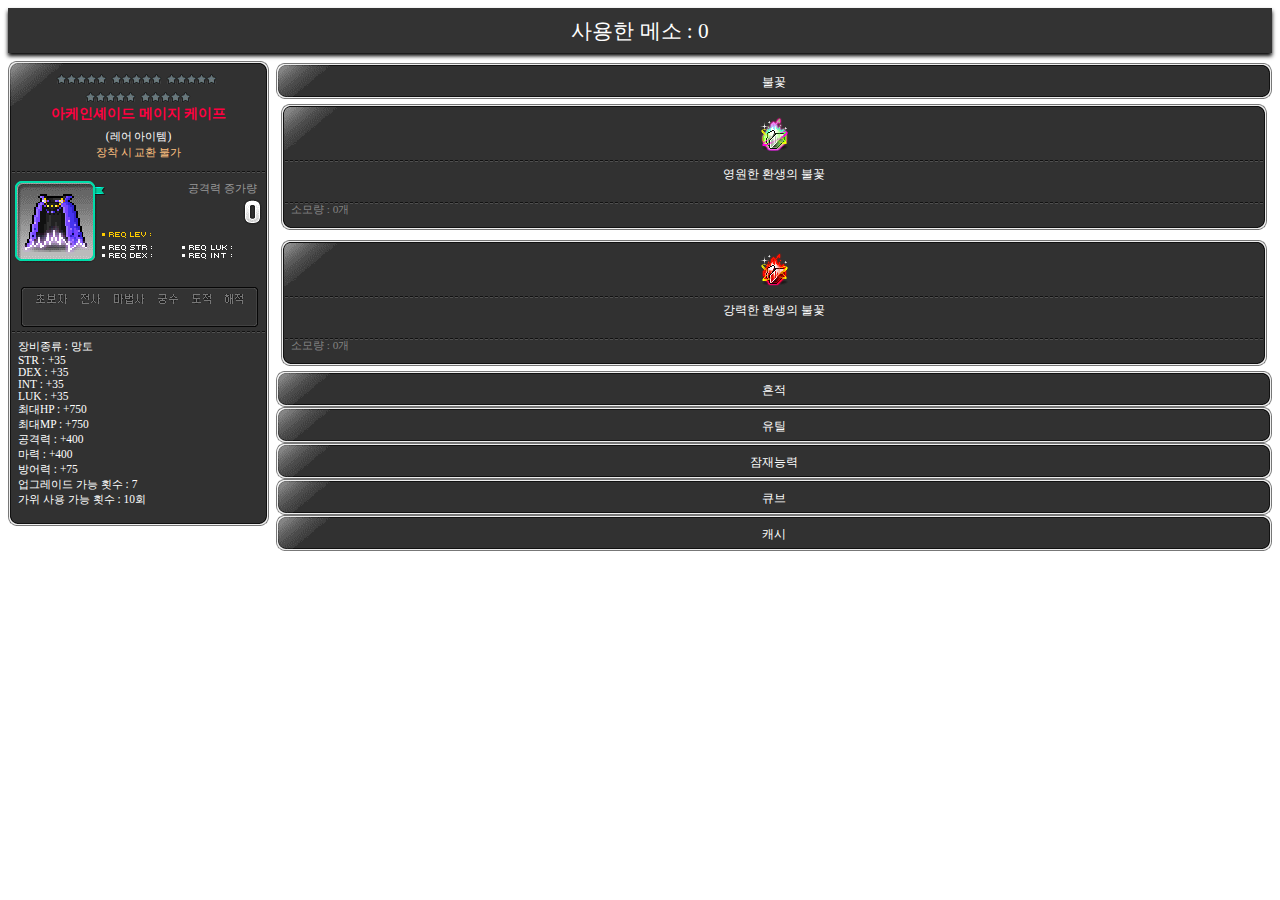
==== commit 57a34415: "Add files via upload" ====
--- a/indexm.html
+++ b/indexm.html
@@ -2,14 +2,16 @@
 
 <html lang="ko" xmlns="http://www.w3.org/1999/xhtml">
 <head>
-    <meta name="viewport" content="width=device-width,initial-scale=0.75,minimum-scale=0.75,maximum-scale=0.75,user-scalable=no">
     <meta charset="utf-8" />
     <link rel="stylesheet" type="text/css" href="sm.css" />
+    <script type="text/javascript" src="upgrade.js"></script>
+    <script type="text/javascript" src="juheun.js"></script>
     <script type="text/javascript" src="chuop.js"></script>
     <script type="text/javascript" src="star.js"></script>
+    <script type="text/javascript" src="poten.js"></script>
     <script type="text/javascript" src="inventory.js"></script>
-    <script type="text/javascript" src="poten.js"></script>
-    <title>메이플스토리 환생의 불꽃 시뮬레이터</title>
+    <title>메이플스토리 강화 시뮬레이션</title>
+    <meta name="viewport" content="width=device-width,initial-scale=1.0,minimum-scale=1.0,maximum-scale=1.0,user-scalable=no">
 </head>
 <body style="padding: 0px; margin: 8px;" onload="setmobile(true); refresh();">
     <div id="minfo_text" name="info">반갑습니다 아이템 강화 시뮬레이션입니다.</div>
@@ -174,8 +176,8 @@
                 <div id="title_center">불꽃</div>
                 <div id="title_right"></div>
             </div>
-            <div id="cosum_list" name="c_list" style="display:none;">
-                <div id="cosum_button" onclick="setchu(0, 0); cosumcount(0);">
+            <div id="cosum_list" name="c_list" style="display:block;">
+                <div id="cosum_button" onclick="setchu(0); cosumcount(0);">
 
                     <div id="cosumicon">
                         <div id="bt_left"></div>
@@ -197,7 +199,7 @@
                         <div id="cn_right"></div>
                     </div>
                 </div>
-                <div id="cosum_button" onclick="setchu(0,1); cosumcount(1);">
+                <div id="cosum_button" onclick="setchu(1); cosumcount(1);">
                     <div id="cosumicon">
                         <div id="bt_left"></div>
                         <div id="bt_center">
@@ -226,7 +228,7 @@
                 <div id="title_right"></div>
             </div>
             <div id="cosum_list" name="c_list" style="display:none;">
-                <div id="cosum_button" onclick="upg(true, '주흔70'); cosumcount(2);">
+                <div id="cosum_button" onclick="upg(true, '주흔100'); cosumcount(2);">
                     <div id="cosumicon">
                         <div id="bt_left"></div>
                         <div id="bt_center">
@@ -237,6 +239,27 @@
 
                     <div id="cosumname">
                         <div id="nm_left"></div>
+                        <div id="nm_center">주문의 흔적 100%</div>
+                        <div id="nm_right"></div>
+                    </div>
+
+                    <div id="cosumuse">
+                        <div id="cn_left"></div>
+                        <div id="cn_center" name="usecount"></div>
+                        <div id="cn_right"></div>
+                    </div>
+                </div>
+                <div id="cosum_button" onclick="upg(true, '주흔70'); cosumcount(3);">
+                    <div id="cosumicon">
+                        <div id="bt_left"></div>
+                        <div id="bt_center">
+                            <img src="img/ItemList/cosum/주흔.png" />
+                        </div>
+                        <div id="bt_right"></div>
+                    </div>
+
+                    <div id="cosumname">
+                        <div id="nm_left"></div>
                         <div id="nm_center">주문의 흔적 70%</div>
                         <div id="nm_right"></div>
                     </div>
@@ -247,7 +270,7 @@
                         <div id="cn_right"></div>
                     </div>
                 </div>
-                <div id="cosum_button" onclick="upg(true, '주흔30'); cosumcount(3);">
+                <div id="cosum_button" onclick="upg(true, '주흔30'); cosumcount(4);">
                     <div id="cosumicon">
                         <div id="bt_left"></div>
                         <div id="bt_center">
@@ -259,27 +282,6 @@
                     <div id="cosumname">
                         <div id="nm_left"></div>
                         <div id="nm_center">주문의 흔적 30%</div>
-                        <div id="nm_right"></div>
-                    </div>
-
-                    <div id="cosumuse">
-                        <div id="cn_left"></div>
-                        <div id="cn_center" name="usecount"></div>
-                        <div id="cn_right"></div>
-                    </div>
-                </div>
-                <div id="cosum_button" onclick="upg(true, '주흔15'); cosumcount(4);">
-                    <div id="cosumicon">
-                        <div id="bt_left"></div>
-                        <div id="bt_center">
-                            <img src="img/ItemList/cosum/주흔.png" />
-                        </div>
-                        <div id="bt_right"></div>
-                    </div>
-
-                    <div id="cosumname">
-                        <div id="nm_left"></div>
-                        <div id="nm_center">주문의 흔적 15%</div>
                         <div id="nm_right"></div>
                     </div>
 
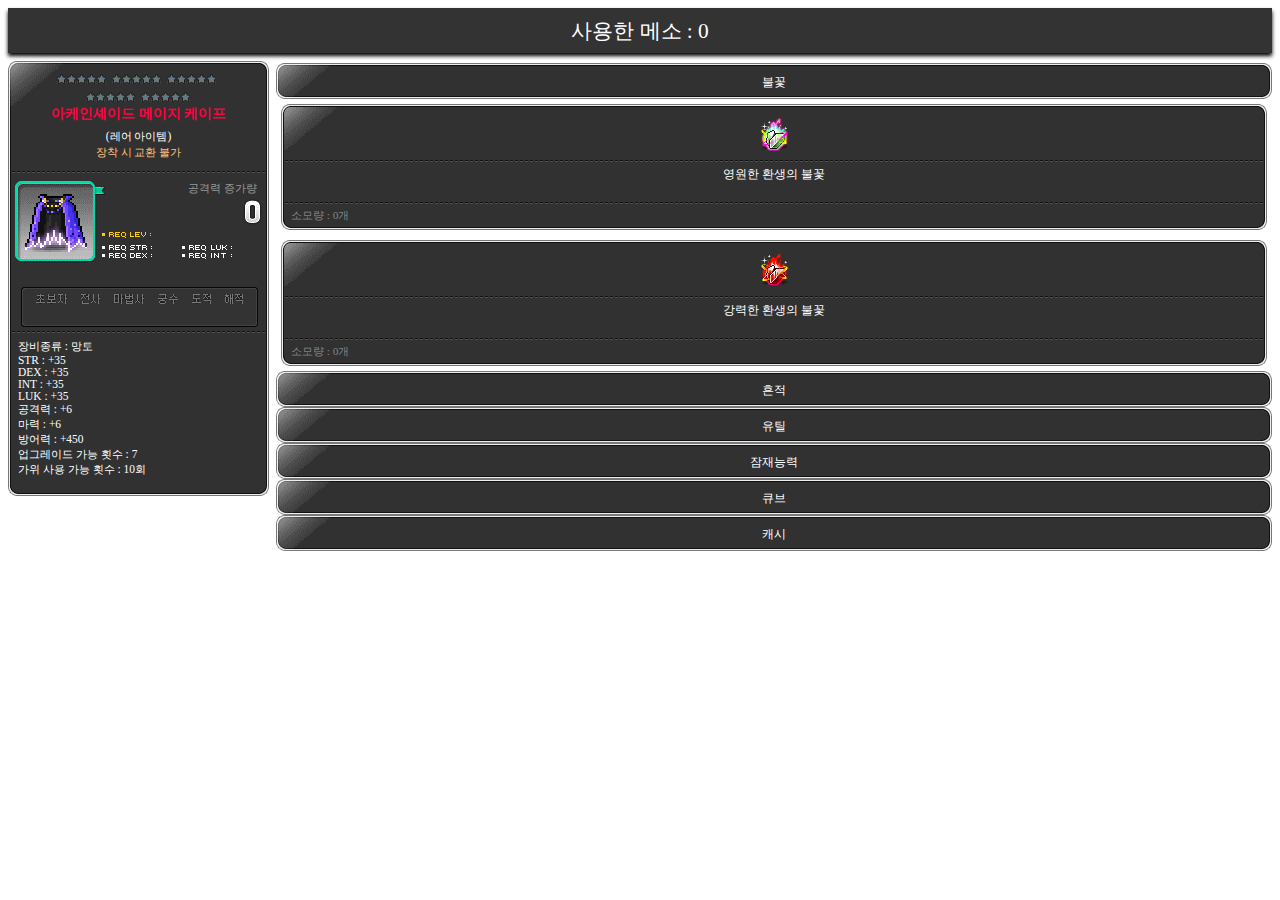
==== commit 74089b2c: "Add files via upload" ====
--- a/indexm.html
+++ b/indexm.html
@@ -11,7 +11,7 @@
     <script type="text/javascript" src="poten.js"></script>
     <script type="text/javascript" src="inventory.js"></script>
     <title>메이플스토리 강화 시뮬레이션</title>
-    <meta name="viewport" content="width=device-width,initial-scale=1.0,minimum-scale=1.0,maximum-scale=1.0,user-scalable=no">
+    <meta name="viewport" content="width=device-width,initial-scale=0.75,minimum-scale=0.75,maximum-scale=0.75,user-scalable=no">
 </head>
 <body style="padding: 0px; margin: 8px;" onload="setmobile(true); refresh();">
     <div id="minfo_text" name="info">반갑습니다 아이템 강화 시뮬레이션입니다.</div>
--- a/sm.css
+++ b/sm.css
@@ -125,19 +125,22 @@
         float: left;
         background: url(img/ItemList/cosum/item_back_cntml.png) no-repeat;
         width: 10px;
-        height: 28px;
+        height: 22px;
+        padding-top: 6px;
     }
     div#cn_center {
         float: left;
         background: url(img/ItemList/cosum/item_back_cntmc.png);
         width: Calc(100% - 20px);
-        height: 28px;
+        height: 22px;
+        padding-top: 6px;
     }
     div#cn_right {
         float: left;
         background: url(img/ItemList/cosum/item_back_cntmr.png) no-repeat;
         width: 10px;
-        height: 28px;
+        height: 22px;
+        padding-top: 6px;
     }
 
 div#cosumicon {
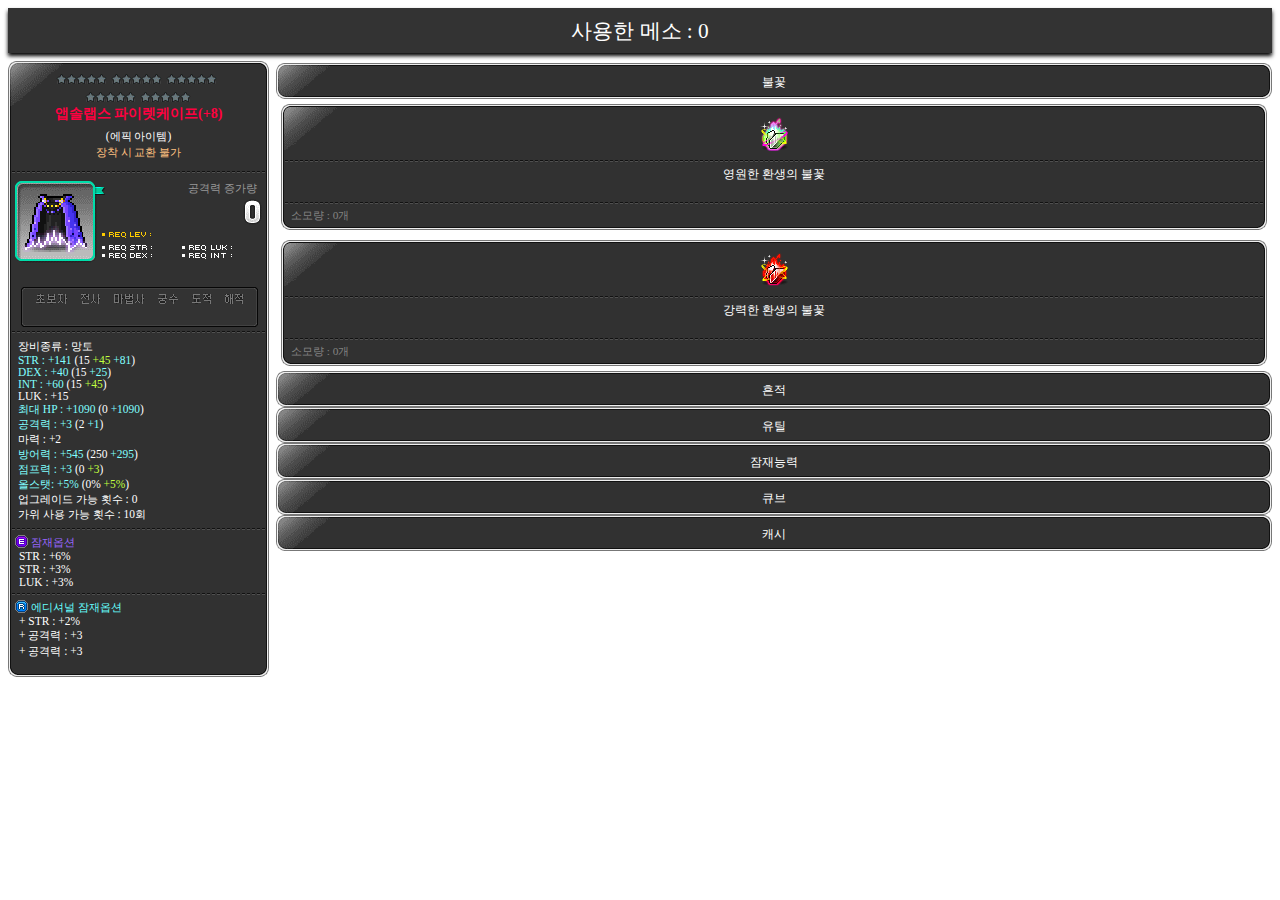
==== commit 743d6425: "Add files via upload" ====
--- a/indexm.html
+++ b/indexm.html
@@ -126,7 +126,7 @@
             <div id="itemoptiondetail" name="ioption">몬스터 방어율 무시 : +20%</div>
             <div id="itemoptiondetail" name="ioption"><font id="upop">데미지 : +6%</font> (0% <font id="addop">+6%</font>)</div>
             <div id="itemoptiondetail" name="ioption"><font id="upop">올스탯 : +7%</font> (0% <font id="addop">+7%</font>)</div>
-            <div id="itemoptiondetail" name="ioption" hidden>착용 레벨 감소 : -100</div>
+            <div id="itemoptiondetail" name="ioption" hidden><font id="addop">착용 레벨 감소 : -100</font></div>
             <div id="itemoptiondetail" name="ioption">업그레이드 가능 횟수 : 7</div>
             <div id="itemoptiondetail" name="ioption">가위 사용 가능 횟수 : 10회</div>
             <div id="itemoptiondetail" name="ioption" hidden>황금망치 제련 적용</div>
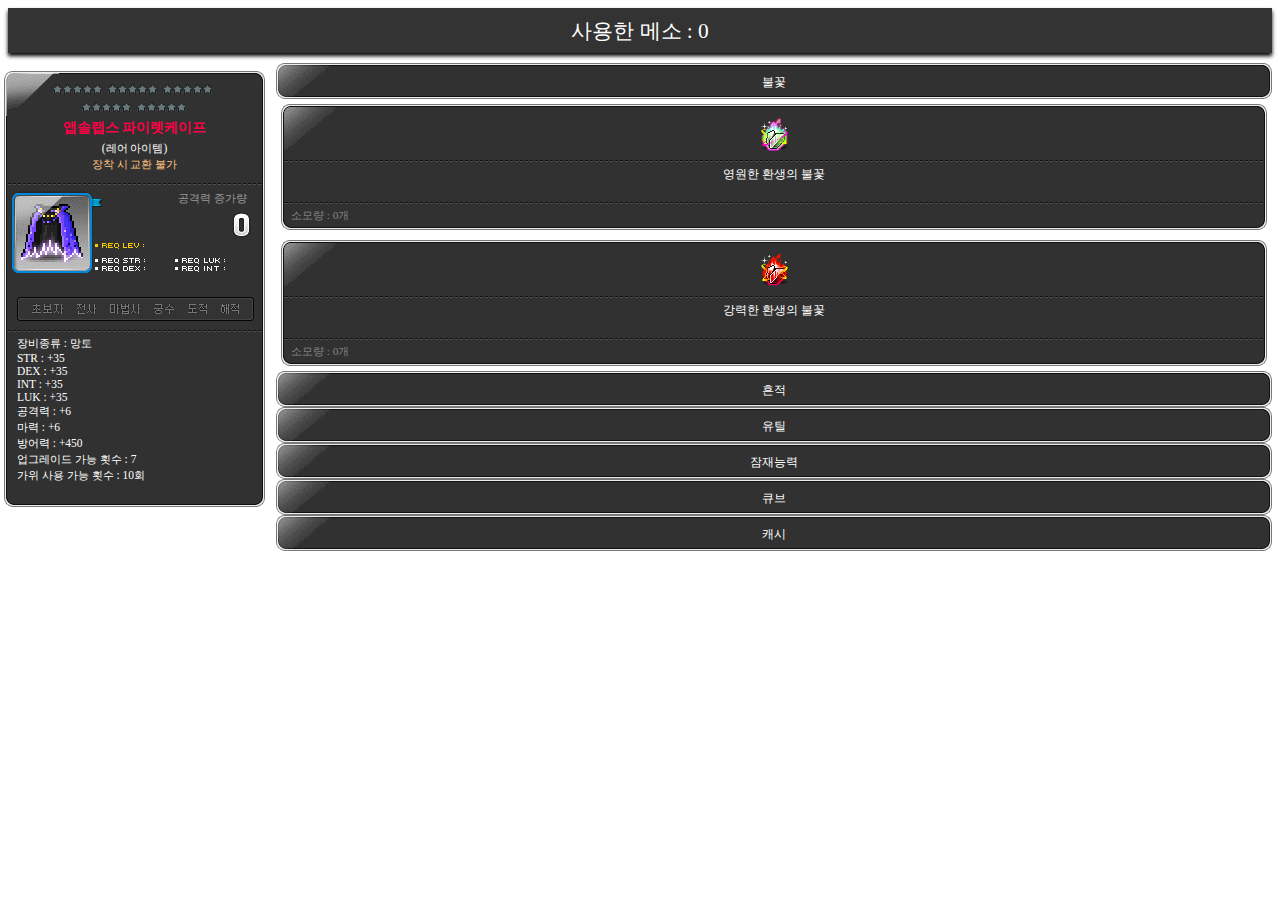
==== commit 694dc8e3: "Add files via upload" ====
--- a/indexm.html
+++ b/indexm.html
@@ -16,7 +16,7 @@
 <body style="padding: 0px; margin: 8px;" onload="setmobile(true); refresh();">
     <div id="minfo_text" name="info">반갑습니다 아이템 강화 시뮬레이션입니다.</div>
 
-    <div id="miteminfoUI" style="left: 8px; top: 40px;">
+    <div id="miteminfoUI" style="position: absolute; left: 4px; top: 71px;">
         <div id="itembackground">
             <div id="itembacktopleft"></div>
         </div>
@@ -72,10 +72,11 @@
         <div id="iteminfo">
             <div id="iconlayout">
                 <div id="itemicon">
-                    <div id="itemclassb">
-                        <div id="itemcode">
-                            <img src="img/ItemList/01102941.png" width="70" style="margin-top: 13px;margin-left: 6px;">
-                        </div>
+                    <div id="itemcode">
+                        <img src="img/ItemList/01102941.png" width="70" style="margin-top: 13px;margin-left: 6px;">
+                    </div>
+                    <div id="itemclassb" class="p2">
+                        <div id="itemcover"></div>
                     </div>
                 </div>
             </div>
@@ -109,46 +110,46 @@
         <div id="itemoption">
             <div id="itemoptiondetail" name="ioption">장비종류 : 망토</div>
             <div id="itemoptiondetail" name="ioption" hidden>공격속도 : 보통</div>
-            <div id="itemoptiondetail" name="ioption"><font id="upop">STR : +118</font> (0 <font id="upop">+118</font>)</div>
-            <div id="itemoptiondetail" name="ioption"><font id="upop">DEX : +118</font> (0 <font id="upop">+118</font>)</div>
-            <div id="itemoptiondetail" name="ioption"><font id="upop">INT : +308</font> (150 <font id="upop">+158</font>)</div>
-            <div id="itemoptiondetail" name="ioption"><font id="upop">LUK : +308</font> (150 <font id="upop">+158</font>)</div>
-            <div id="itemoptiondetail" name="ioption"><font id="upop">최대 HP : +255</font> (0 <font id="upop">+255</font>)</div>
-            <div id="itemoptiondetail" name="ioption"><font id="upop">최대 MP : +255</font> (0 <font id="upop">+255</font>)</div>
-            <div id="itemoptiondetail" name="ioption" hidden>최대 HP : +0%</div>
-            <div id="itemoptiondetail" name="ioption" hidden>최대 MP : +0%</div>
-            <div id="itemoptiondetail" name="ioption">공격력 : +299</div>
-            <div id="itemoptiondetail" name="ioption"><font id="upop">마력 : +1155</font> (482 <font id="addop">+298</font> <font id="upop">+375</font>)</div>
-            <div id="itemoptiondetail" name="ioption" hidden>방어력 : +100 (0 +100)</div>
-            <div id="itemoptiondetail" name="ioption" hidden>이동속도 : +100 (0 +100)</div>
-            <div id="itemoptiondetail" name="ioption" hidden>점프력 : +100 (0 +100)</div>
-            <div id="itemoptiondetail" name="ioption"><font id="upop">보스 몬스터 공격 시 데미지 +42%</font> (30% <font id="addop">+12%</font>)</div>
-            <div id="itemoptiondetail" name="ioption">몬스터 방어율 무시 : +20%</div>
-            <div id="itemoptiondetail" name="ioption"><font id="upop">데미지 : +6%</font> (0% <font id="addop">+6%</font>)</div>
-            <div id="itemoptiondetail" name="ioption"><font id="upop">올스탯 : +7%</font> (0% <font id="addop">+7%</font>)</div>
-            <div id="itemoptiondetail" name="ioption" hidden><font id="addop">착용 레벨 감소 : -100</font></div>
-            <div id="itemoptiondetail" name="ioption">업그레이드 가능 횟수 : 7</div>
+            <div id="itemoptiondetail" name="ioption"></div>
+            <div id="itemoptiondetail" name="ioption"></div>
+            <div id="itemoptiondetail" name="ioption"></div>
+            <div id="itemoptiondetail" name="ioption"></div>
+            <div id="itemoptiondetail" name="ioption"></div>
+            <div id="itemoptiondetail" name="ioption"></div>
+            <div id="itemoptiondetail" name="ioption"></div>
+            <div id="itemoptiondetail" name="ioption"></div>
+            <div id="itemoptiondetail" name="ioption"></div>
+            <div id="itemoptiondetail" name="ioption"></div>
+            <div id="itemoptiondetail" name="ioption"></div>
+            <div id="itemoptiondetail" name="ioption"></div>
+            <div id="itemoptiondetail" name="ioption"></div>
+            <div id="itemoptiondetail" name="ioption"></div>
+            <div id="itemoptiondetail" name="ioption"></div>
+            <div id="itemoptiondetail" name="ioption"></div>
+            <div id="itemoptiondetail" name="ioption"></div>
+            <div id="itemoptiondetail" name="ioption"><font id="addop"></font></div>
+            <div id="itemoptiondetail" name="ioption"></div>
+            <div id="itemoptiondetail" name="ioption" hidden>황금망치 제련 적용</div>
             <div id="itemoptiondetail" name="ioption">가위 사용 가능 횟수 : 10회</div>
-            <div id="itemoptiondetail" name="ioption" hidden>황금망치 제련 적용</div>
             <div id="itemoptiondetail" name="ioption" hidden>22성 강화 적용 (최대 25성)</div>
             <div id="itemoptiondetail" name="ioption" hidden>강화 불가</div>
         </div>
         <div name="optionline" style="display: none;">
             <div id="dotline"></div>
             <div id="potential" style="width:254px;">
-                <div id="potendata" style="margin-left:0px;"><div id="potenlevel" class="l" name="plevel">잠재옵션</div></div>
-                <div id="potendata" name="uppoten">올스탯 : +9%</div>
-                <div id="potendata" name="uppoten">올스탯 : +6%</div>
-                <div id="potendata" name="uppoten">올스탯 : +6%</div>
+                <div id="potendata" style="margin-left: 3px;"><div id="potenlevel" class="l" name="plevel">잠재옵션</div></div>
+                <div id="potendata" name="uppoten"></div>
+                <div id="potendata" name="uppoten"></div>
+                <div id="potendata" name="uppoten"></div>
             </div>
         </div>
         <div name="optionline" style="display: none;">
             <div id="dotline"></div>
             <div id="potential" style="width:254px;">
-                <div id="potendata" style="margin-left:0px;"><div id="potenlevel" class="l" name="plevel">에디셔널 잠재옵션</div></div>
-                <div id="potendata" name="downpoten">+ 올스탯 : +5%</div>
-                <div id="potendata" name="downpoten">+ 올스탯 : +4%</div>
-                <div id="potendata" name="downpoten">+ 올스탯 : +4%</div>
+                <div id="potendata" style="margin-left: 3px;"><div id="potenlevel" class="l" name="plevel">에디셔널 잠재옵션</div></div>
+                <div id="potendata" name="downpoten">+ </div>
+                <div id="potendata" name="downpoten">+ </div>
+                <div id="potendata" name="downpoten">+ </div>
             </div>
         </div>
         <div name="optionline" style="display: none;">
--- a/sm.css
+++ b/sm.css
@@ -186,437 +186,478 @@
     margin-left: 7px;
 }
 
-div#itemicon {
-    width: 82px;
-    height: 82px;
-    background: url(img/Item/ItemIcon/base.png);
-}
-
-div#itemclassb {
-    background: url(img/Item/ItemIcon/4.png);
-    width: 90px;
-    height: 80px;
-}
-
-div#itemnormalinfo, div#iteminfo, div#potential, div#itemoption, div#itemsoul, div#itemdefault {
-    background: url(img/Item/Frame/line.png);
-    width: 261px;
-}
-
-div#itemnormalinfo, div#iteminfo, div#itemoption {
-    min-height: 40px;
-}
-
-div#potential {
+    div#itemicon {
+        width: 82px;
+        height: 82px;
+        background: url(img/Item/ItemIcon/base.png);
+    }
+
+    div#itemclassb {
+        position: absolute;
+        margin-top: -77px;
+        margin-left: 1px;
+        width: 90px;
+        height: 80px;
+    }
+
+    div.p0 {
+        background: url();
+    }
+
+    div.p1 {
+        background: url(img/Item/ItemIcon/1.png);
+    }
+
+    div.p2 {
+        background: url(img/Item/ItemIcon/2.png);
+    }
+
+    div.p3 {
+        background: url(img/Item/ItemIcon/3.png);
+    }
+
+    div.p4 {
+        background: url(img/Item/ItemIcon/4.png);
+    }
+
+    div#itemcover {
+        position: absolute;
+        margin: 3px;
+        width: 74px;
+        height: 74px;
+        background: url(img/Item/Frame/cover.png);
+    }
+
+    div#itemnormalinfo, div#iteminfo, div#potential, div#itemoption, div#itemsoul, div#itemdefault {
+        background: url(img/Item/Frame/line.png);
+        width: 261px;
+    }
+
+    div#itemnormalinfo, div#iteminfo, div#itemoption {
+        min-height: 40px;
+    }
+
+    div#potential {
+        font-size: 8.6pt;
+        color: white;
+        padding-top: 3px;
+        padding-left: 8px;
+        padding-bottom: 3px;
+    }
+
+    div#potendata {
+        margin-top: 1px;
+        margin-left: 4px;
+    }
+
+    div#iteminfo {
+        height: 139px;
+        padding-top: 6px;
+    }
+
+    div#starforce {
+        margin-top: 0px;
+    }
+
+    div#star {
+        float: left;
+        background: url('img/Item/Star/Star0.png');
+        width: 11px;
+        height: 10px;
+        margin-left: -1px;
+    }
+
+    div#stary {
+        float: left;
+        background: url('img/Item/Star/Star.png');
+        width: 11px;
+        height: 10px;
+        margin-left: -1px;
+    }
+
+    div#starb {
+        float: left;
+        background: url('img/Item/Star/Star1.png');
+        width: 11px;
+        height: 10px;
+        margin-left: -1px;
+    }
+
+    div#starblank {
+        float: left;
+        width: 5px;
+        height: 10px;
+    }
+
+    div#star1 {
+        height: 10px;
+    }
+
+    div#star2 {
+        padding-top: 8px;
+        height: 10px;
+    }
+
+    div#star1 {
+        margin-left: 49px;
+        width: 163px;
+    }
+
+    div#star2 {
+        margin-left: 78px;
+        width: 107px;
+    }
+
+    div#itemsoulname {
+        font-size: 10.5pt;
+        margin-top: 8px;
+        width: 261px;
+        text-align: center;
+        font-weight: bold;
+        color: rgb(192,255,64);
+    }
+
+    div#itemname {
+        font-size: 10.5pt;
+        margin-top: 7px;
+        margin-bottom: 2px;
+        width: 261px;
+        text-align: center;
+        font-weight: bold;
+        color: rgb(255,255,255);
+    }
+
+    div#itemclass {
+        margin-top: 4px;
+        width: 261px;
+        text-align: center;
+        font-size: 8.6pt;
+        color: rgb(255,255,255);
+    }
+
+    div#itemtrade {
+        margin-top: 1px;
+        width: 261px;
+        text-align: center;
+        font-size: 8.6pt;
+        color: rgb(255,192,128);
+        padding-bottom: 11px;
+    }
+
+    div#itemname.normal {
+        color: rgb(255,255,255);
+    }
+
+    div#itemname.lv0 {
+        color: rgb(192,192,192);
+    }
+
+    div#itemname.lv1 {
+        color: rgb(255,128,64);
+    }
+
+    div#itemname.lv2 {
+        color: rgb(64,192,255);
+    }
+
+    div#itemname.lv3 {
+        color: rgb(128,0,192);
+    }
+
+    div#itemname.lv4 {
+        color: rgb(255,255,0);
+    }
+
+    div#itemname.lv5 {
+        color: rgb(192,255,64);
+    }
+
+    div#itemname.lv6 {
+        color: rgb(255,0,70);
+    }
+
+    div#dotline {
+        background: url(img/Item/Frame/dotline.png);
+        width: 261px;
+        height: 2px;
+    }
+
+    div#addpower {
+        float: left;
+        width: 159px;
+        margin-right: 3px;
+        padding-top: 6px;
+    }
+
+    div#itemaddpowertext {
+        float: left;
+        width: 154px;
+        font-size: 8.6pt;
+        color: rgb(153,153,153);
+        text-align: right;
+        margin-right: 12px;
+    }
+
+    div#addp {
+        float: right;
+        background: url(img/Item/Summary/incline/plus.png);
+        width: 18px;
+        height: 18px;
+        margin-top: 4px;
+        margin-right: 1px;
+    }
+
+    div#add0 {
+        float: right;
+        background: url(img/Item/Summary/incline/0.png);
+        width: 19px;
+        height: 26px;
+        margin-right: 1px;
+    }
+
+    div#add1 {
+        float: right;
+        background: url(img/Item/Summary/incline/1.png);
+        width: 14px;
+        height: 26px;
+        margin-right: 1px;
+    }
+
+    div#add2 {
+        float: right;
+        background: url(img/Item/Summary/incline/2.png);
+        width: 18px;
+        height: 26px;
+        margin-right: 1px;
+    }
+
+    div#add3 {
+        float: right;
+        background: url(img/Item/Summary/incline/3.png);
+        width: 17px;
+        height: 26px;
+        margin-right: 1px;
+    }
+
+    div#add4 {
+        float: right;
+        background: url(img/Item/Summary/incline/4.png);
+        width: 20px;
+        height: 26px;
+        margin-right: 1px;
+    }
+
+    div#add5 {
+        float: right;
+        background: url(img/Item/Summary/incline/5.png);
+        width: 17px;
+        height: 26px;
+        margin-right: 1px;
+    }
+
+    div#add6 {
+        float: right;
+        background: url(img/Item/Summary/incline/6.png);
+        width: 18px;
+        height: 26px;
+        margin-right: 1px;
+    }
+
+    div#add7 {
+        float: right;
+        background: url(img/Item/Summary/incline/7.png);
+        width: 18px;
+        height: 26px;
+        margin-right: 1px;
+    }
+
+    div#add8 {
+        float: right;
+        background: url(img/Item/Summary/incline/8.png);
+        width: 19px;
+        height: 26px;
+        margin-right: 1px;
+    }
+
+    div#add9 {
+        float: right;
+        background: url(img/Item/Summary/incline/9.png);
+        width: 19px;
+        height: 26px;
+        margin-right: 1px;
+    }
+
+    div#reqlevel {
+        float: left;
+        padding-top: 5px;
+        margin-left: -3px;
+        width: 166px;
+    }
+
+    div#reqlevelimg {
+        background: url(img/Item/Equip/Can/reqLEV.png);
+        width: 49px;
+        height: 6px;
+        margin-left: 5px;
+    }
+
+img {
+    image-rendering: pixelated;
+}
+
+div#potenlevel {
+    float: left;
+    margin-right: 5px;
+    width: 236px;
+    height: 13px;
+    padding-left: 16px;
+    padding-bottom: 2px
+}
+
+    div#potenlevel.r {
+        background: url('img/Item/Potential/1.png') no-repeat;
+        color: rgb(102,255,255);
+    }
+
+    div#potenlevel.e {
+        background: url('img/Item/Potential/2.png') no-repeat;
+        color: rgb(153,102,255);
+    }
+
+    div#potenlevel.u {
+        background: url('img/Item/Potential/3.png') no-repeat;
+        color: rgb(255,204,0);
+    }
+
+    div#potenlevel.l {
+        background: url('img/Item/Potential/4.png') no-repeat;
+        color: rgb(204,255,0);
+    }
+
+    div#potenlevel.g {
+        background: url('img/Item/Potential/5.png') no-repeat;
+        color: rgb(224,224,224);
+    }
+
+div#itemoption {
+    padding-top: 4px;
+    padding-bottom: 10px;
+}
+
+div#itemoptiondetail {
     font-size: 8.6pt;
+    margin-left: 13px;
+    margin-bottom: 1px;
     color: white;
+}
+
+div#reqstat {
+    float: left;
+    padding-top: 9px;
+    margin-left: -3px;
+    width: 166px;
+}
+
+div#reqSTRimg {
+    float: left;
+    background: url(img/Item/Equip/Can/reqSTR.png) no-repeat;
+    width: 21px;
+    height: 6px;
+    padding-left: 54px;
+    margin-left: 5px;
+    margin-bottom: 2px;
+}
+
+div#reqLUKimg {
+    float: left;
+    background: url(img/Item/Equip/Can/reqLUK.png) no-repeat;
+    width: 21px;
+    height: 6px;
+    padding-left: 54px;
+    margin-left: 5px;
+    margin-bottom: 2px;
+}
+
+div#reqDEXimg {
+    float: left;
+    background: url(img/Item/Equip/Can/reqDEX.png) no-repeat;
+    width: 21px;
+    height: 6px;
+    padding-left: 54px;
+    margin-left: 5px;
+}
+
+div#reqINTimg {
+    float: left;
+    background: url(img/Item/Equip/Can/reqINT.png) no-repeat;
+    width: 21px;
+    height: 6px;
+    padding-left: 54px;
+    margin-left: 5px;
+}
+
+
+font#addop {
+    color: rgb(192,255,64);
+}
+
+font#upop {
+    color: rgb(128,255,255);
+}
+
+div#itemabil {
+    float: left;
+    margin-left: 13px;
+    margin-top: 4px;
+    width: 237px;
+    height: 16px;
+}
+
+div#itemjob {
+    float: left;
+    margin-left: 13px;
+    margin-top: 4px;
+}
+
+div#Jobbgsp {
+    background: url(img/Item/Job/expand.png);
+    width: 237px;
+    height: 40px;
+}
+
+div#Jobbg {
+    background: url(img/Item/Job/normal.png);
+    width: 237px;
+    height: 24px;
+}
+
+div#itemsoul {
+    padding-left: 11px;
     padding-top: 4px;
-    padding-left: 7px;
-    padding-bottom: 5px;
-}
-
-div#potendata {
-    margin-top: 1px;
-    margin-left: 4px;
-}
-
-div#iteminfo {
-    height: 150px;
-    padding-top: 8px;
-}
-
-div#starforce {
-    margin-top: 0px;
-}
-
-div#star {
-    float: left;
-    background: url('img/Item/Star/Star0.png');
-    width: 11px;
-    height: 10px;
-    margin-left: -1px;
-}
-
-div#stary {
-    float: left;
-    background: url('img/Item/Star/Star.png');
-    width: 11px;
-    height: 10px;
-    margin-left: -1px;
-}
-
-div#starb {
-    float: left;
-    background: url('img/Item/Star/Star1.png');
-    width: 11px;
-    height: 10px;
-    margin-left: -1px;
-}
-
-div#starblank {
-    float: left;
-    width: 5px;
-    height: 10px;
-}
-
-div#star1 {
-    height: 10px;
-}
-
-div#star2 {
-    padding-top: 8px;
-    height: 10px;
-}
-
-div#star1 {
-    margin-left: 49px;
-    width: 163px;
-}
-
-div#star2 {
-    margin-left: 78px;
-    width: 107px;
-}
-
-div#itemsoulname {
-    font-size: 10.5pt;
-    margin-top: 8px;
-    width: 261px;
-    text-align: center;
-    font-weight: bold;
-    color: rgb(192,255,64);
-}
-
-div#itemname {
-    font-size: 10.5pt;
-    margin-top: 3px;
-    width: 261px;
-    text-align: center;
-    font-weight: bold;
-    color: rgb(255,255,255);
-}
-
-div#itemclass {
-    margin-top: 6px;
-    width: 261px;
-    text-align: center;
-    font-size: 8.6pt;
-    color: rgb(255,255,255);
-}
-
-div#itemtrade {
-    margin-top: 1px;
-    width: 261px;
-    text-align: center;
-    font-size: 8.6pt;
-    color: rgb(255,192,128);
-    padding-bottom: 11px;
-}
-
-div#itemname.normal {
-    color: rgb(255,255,255);
-}
-
-div#itemname.lv0 {
-    color: rgb(192,192,192);
-}
-
-div#itemname.lv1 {
-    color: rgb(255,128,64);
-}
-
-div#itemname.lv2 {
-    color: rgb(64,192,255);
-}
-
-div#itemname.lv3 {
-    color: rgb(128,0,192);
-}
-
-div#itemname.lv4 {
-    color: rgb(255,255,0);
-}
-
-div#itemname.lv5 {
-    color: rgb(192,255,64);
-}
-
-div#itemname.lv6 {
-    color: rgb(255,0,64);
-}
-
-div#dotline {
-    background: url(img/Item/Frame/dotline.png);
-    width: 261px;
-    height: 2px;
-}
-
-div#addpower {
-    float: left;
-    width: 166px;
-    margin-right: 3px;
-    padding-top: 3px;
-}
-
-div#itemaddpowertext {
-    float: left;
-    width: 160px;
-    font-size: 8.6pt;
-    color: rgb(153,153,153);
-    text-align: right;
-    margin-right: 12px;
-}
-
-div#addp {
-    float: right;
-    background: url(img/Item/Summary/incline/plus.png);
-    width: 18px;
-    height: 18px;
-    margin-top: 4px;
-    margin-right: 1px;
-}
-
-div#add0 {
-    float: right;
-    background: url(img/Item/Summary/incline/0.png);
-    width: 19px;
-    height: 26px;
-    margin-right: 1px;
-}
-
-div#add1 {
-    float: right;
-    background: url(img/Item/Summary/incline/1.png);
-    width: 14px;
-    height: 26px;
-    margin-right: 1px;
-}
-
-div#add2 {
-    float: right;
-    background: url(img/Item/Summary/incline/2.png);
-    width: 18px;
-    height: 26px;
-    margin-right: 1px;
-}
-
-div#add3 {
-    float: right;
-    background: url(img/Item/Summary/incline/3.png);
-    width: 17px;
-    height: 26px;
-    margin-right: 1px;
-}
-
-div#add4 {
-    float: right;
-    background: url(img/Item/Summary/incline/4.png);
-    width: 20px;
-    height: 26px;
-    margin-right: 1px;
-}
-
-div#add5 {
-    float: right;
-    background: url(img/Item/Summary/incline/5.png);
-    width: 17px;
-    height: 26px;
-    margin-right: 1px;
-}
-
-div#add6 {
-    float: right;
-    background: url(img/Item/Summary/incline/6.png);
-    width: 18px;
-    height: 26px;
-    margin-right: 1px;
-}
-
-div#add7 {
-    float: right;
-    background: url(img/Item/Summary/incline/7.png);
-    width: 18px;
-    height: 26px;
-    margin-right: 1px;
-}
-
-div#add8 {
-    float: right;
-    background: url(img/Item/Summary/incline/8.png);
-    width: 19px;
-    height: 26px;
-    margin-right: 1px;
-}
-
-div#add9 {
-    float: right;
-    background: url(img/Item/Summary/incline/9.png);
-    width: 19px;
-    height: 26px;
-    margin-right: 1px;
-}
-
-div#reqlevel {
-    float: left;
-    padding-top: 7px;
-    width: 172px;
-}
-
-div#reqlevelimg {
-    background: url(img/Item/Equip/Can/reqLEV.png);
-    width: 49px;
-    height: 6px;
-    margin-left: 5px;
-}
-
-img {
-image-rendering: pixelated;
-}
-
-div#potenlevel {
-float: left;
-margin-right: 5px;
-width: 236px;
-height: 13px;
-padding-left: 16px;
-padding-bottom: 2px
-}
-
-div#potenlevel.r {
-    background: url('img/Item/Potential/1.png') no-repeat;
-    color: rgb(102,255,255);
-}
-
-div#potenlevel.e {
-    background: url('img/Item/Potential/2.png') no-repeat;
-    color: rgb(153,102,255);
-}
-
-div#potenlevel.u {
-    background: url('img/Item/Potential/3.png') no-repeat;
-    color: rgb(255,204,0);
-}
-
-div#potenlevel.l {
-    background: url('img/Item/Potential/4.png') no-repeat;
-    color: rgb(204,255,0);
-}
-
-div#potenlevel.g {
-    background: url('img/Item/Potential/5.png') no-repeat;
-    color: rgb(224,224,224);
-}
-
-div#itemoption {
-padding: 6px 0px;
-}
-
-div#itemoptiondetail {
-font-size: 8.6pt;
-margin-left: 10px;
-color: white;
-}
-
-div#reqstat {
-float: left;
-padding-top: 7px;
-width: 172px;
-}
-
-div#reqSTRimg {
-float: left;
-background: url(img/Item/Equip/Can/reqSTR.png) no-repeat;
-width: 21px;
-height: 6px;
-padding-left: 54px;
-margin-left: 5px;
-margin-bottom: 2px;
-}
-
-div#reqLUKimg {
-float: left;
-background: url(img/Item/Equip/Can/reqLUK.png) no-repeat;
-width: 21px;
-height: 6px;
-padding-left: 54px;
-margin-left: 5px;
-margin-bottom: 2px;
-}
-
-div#reqDEXimg {
-float: left;
-background: url(img/Item/Equip/Can/reqDEX.png) no-repeat;
-width: 21px;
-height: 6px;
-padding-left: 54px;
-margin-left: 5px;
-}
-
-div#reqINTimg {
-float: left;
-background: url(img/Item/Equip/Can/reqINT.png) no-repeat;
-width: 21px;
-height: 6px;
-padding-left: 54px;
-margin-left: 5px;
-}
-
-
-font#addop {
-color: rgb(192,255,64);
-}
-
-font#upop {
-color: rgb(128,255,255);
-}
-
-div#itemabil {
-float: left;
-margin-left: 13px;
-margin-top: 4px;
-width: 237px;
-height: 16px;
-}
-
-div#itemjob {
-float: left;
-margin-left: 13px;
-margin-top: 4px;
-}
-
-div#Jobbg {
-background: url(img/Item/Job/expand.png);
-width: 237px;
-height: 40px;
-}
-
-div#itemsoul {
-padding-left: 11px;
-padding-top: 4px;
-padding-bottom: 4px;
-width: 250px;
+    padding-bottom: 4px;
+    width: 250px;
 }
 
 div#isoul {
-padding-top: 1.4px;
-font-size: 9pt;
-}
-
-div#isoul.name {
-    color: rgb(255, 255, 68);
-}
-
-div#isoul.charge {
-    color: rgb(255, 255, 255);
-}
-
-div#isoul.pasv {
-    color: rgb(255, 255, 255);
-}
-
-div#isoul.skill {
-    color: rgb(255, 136, 17);
-}
+    padding-top: 1.4px;
+    font-size: 9pt;
+}
+
+    div#isoul.name {
+        color: rgb(255, 255, 68);
+    }
+
+    div#isoul.charge {
+        color: rgb(255, 255, 255);
+    }
+
+    div#isoul.pasv {
+        color: rgb(255, 255, 255);
+    }
+
+    div#isoul.skill {
+        color: rgb(255, 136, 17);
+    }
 
 div#itemdefault {
     padding-left: 11px;
@@ -627,7 +668,7 @@
     font-size: 8.6pt;
 }
 
-div#dft.lucky {
-    padding-top: 3px;
-    color: rgb(255, 136, 17);
-}
+    div#dft.lucky {
+        padding-top: 3px;
+        color: rgb(255, 136, 17);
+    }
